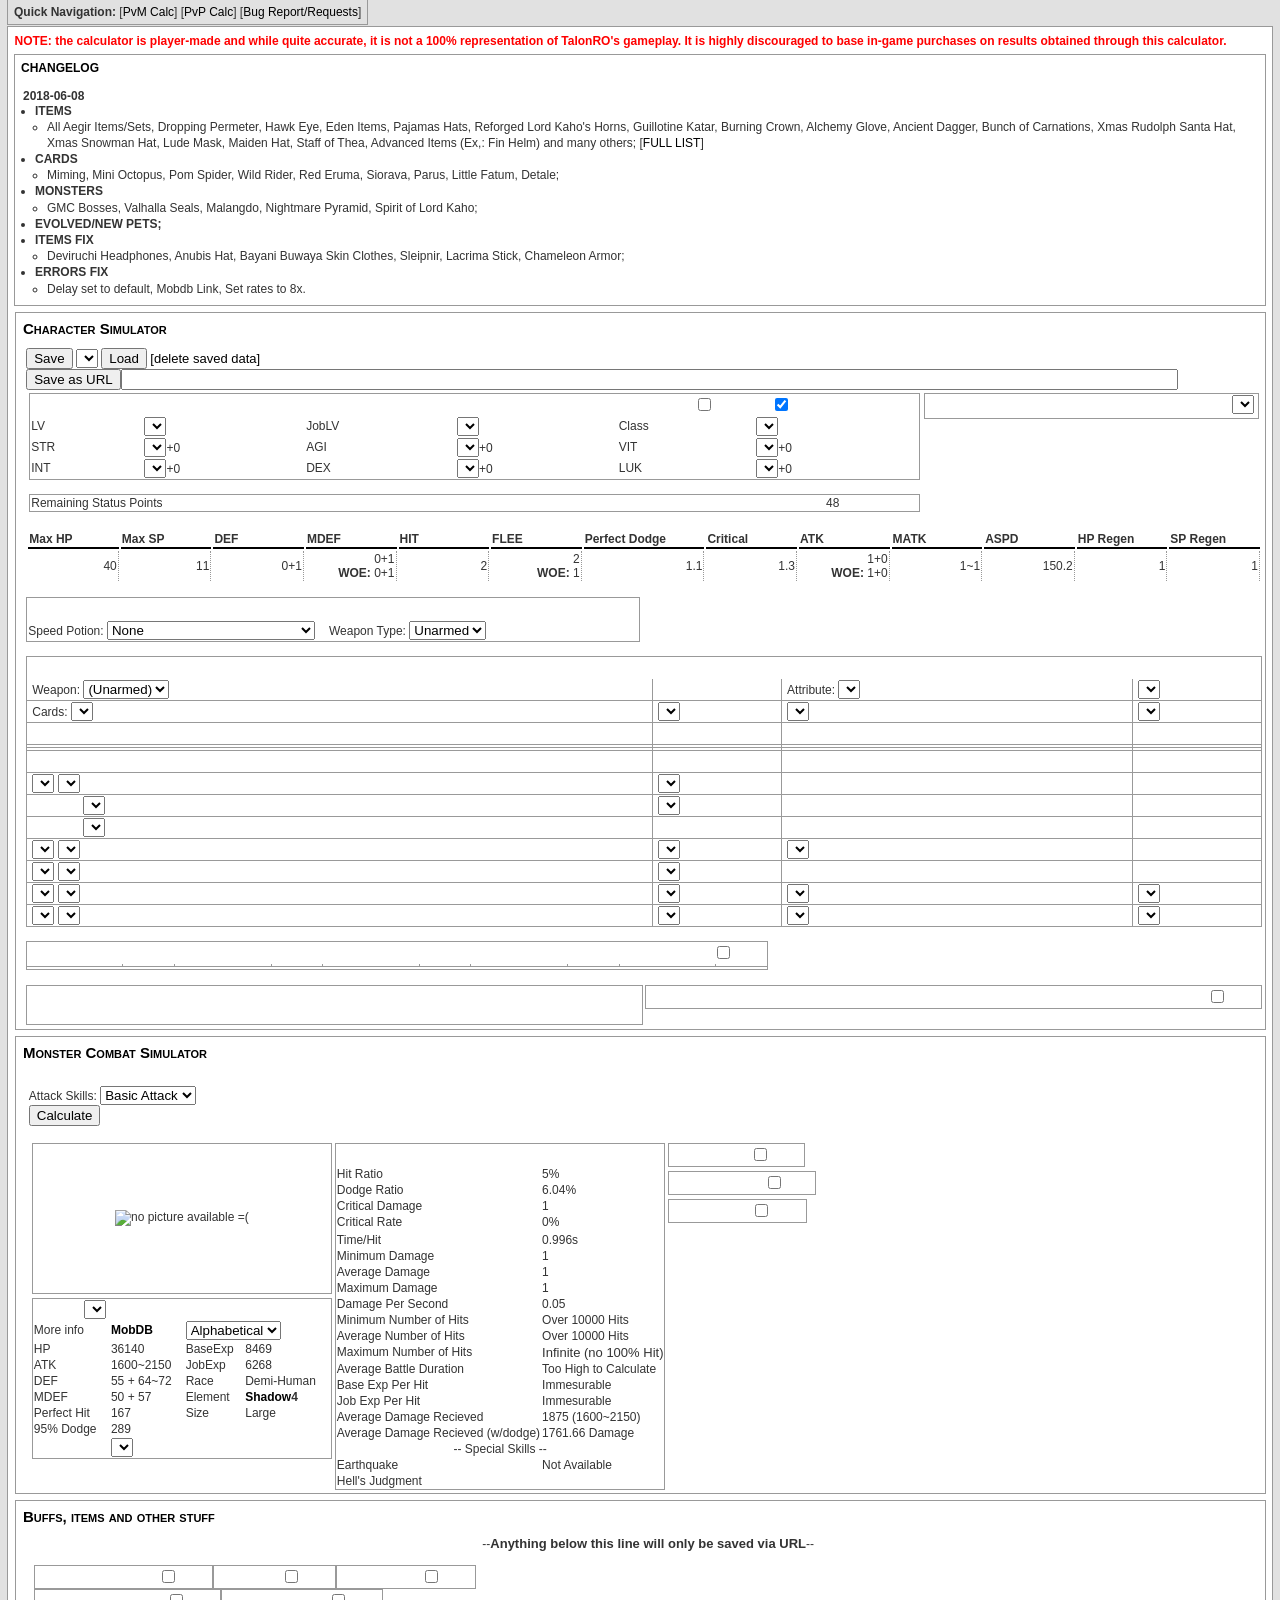
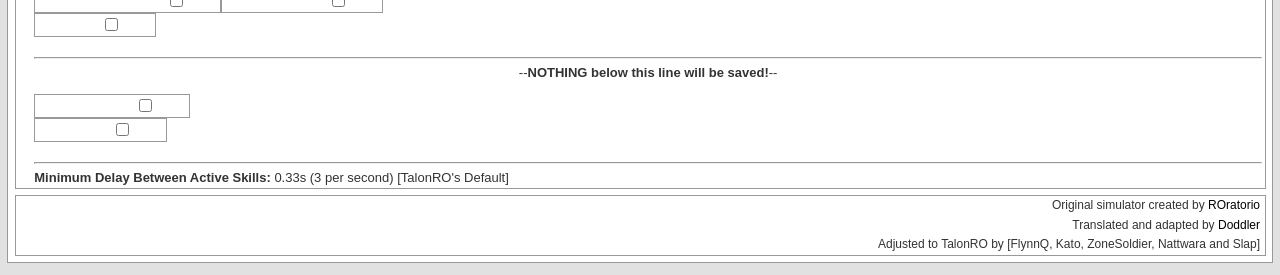
==== index.html @ 4738e530 "Merge branch 'Kato' of https://github.com/GMBoreas/trocalculator into Slap" ====
<!DOCTYPE HTML PUBLIC "-//W3C//DTD HTML 4.01 Transitional//EN">
<html lang="en">
<head>
	<meta http-equiv="content-type" content="text/html; charset=UTF-8">
	<meta http-equiv="Content-Script-Type" content="text/javascript">
	<title>TalonRO Calculator (PvM)</title>
	<link rel="shortcut icon" href="https://www.talonro.com/favicon.png">
	<script type="text/javascript"><!--
		Lang = 0;
		Taijin=0;
		// -->
	</script>
	<script type="text/javascript" src="js/head.js"></script>
	<script type="text/javascript" src="js/item.js"></script>
	<script type="text/javascript" src="js/etc.js"></script>
	<script type="text/javascript" src="js/skill.js"></script>

	<link rel="stylesheet" type="text/css" href="js/style.css">
</head>

<body>
<div id="ubernavi" align="left" style="margin-left: 7px;">
<span class="navititle">Quick Navigation:</span> [<a href="./">PvM Calc</a>] [<a href="pvp.html">PvP Calc</a>] [<a href="https://forum.talonro.com/topic/28330-talonros-calculator-project/" target="_blank">Bug Report/Requests</a>]
</div>
<form name="calcForm">

<div class="topic-main" align="left">
<div align="left" style="margin-left: 6.5px;margin-top: 6.5px;">
  <strong style="color:#F00">NOTE: the calculator is player-made and while quite accurate, it is not a 100% representation of TalonRO's gameplay. It is highly discouraged to base in-game purchases on results obtained through this calculator.</strong>
</div>
<div class="topic">
	<h3>CHANGELOG</h3>
	<div class="pad">
		<span><b>2018-06-08</b></span>
						<ul>
								<li><b>ITEMS</b>
									<ul>
										<li>All Aegir Items/Sets, Dropping Permeter, Hawk Eye, Eden Items, Pajamas Hats, Reforged Lord Kaho's Horns, Guillotine Katar, Burning Crown, Alchemy Glove, Ancient Dagger, Bunch of Carnations, Xmas Rudolph Santa Hat, Xmas Snowman Hat, Lude Mask, Maiden Hat, Staff of Thea, Advanced Items (Ex,: Fin Helm) and many others; [<a href="items-log.txt" target="_blank">FULL LIST</a>] </li>
									</ul>
							</li>
						</ul>
						<ul>
							<li><b>CARDS</b>
									<ul>
										<li>Miming, Mini Octopus, Pom Spider, Wild Rider, Red Eruma, Siorava, Parus, Little Fatum, Detale;</li>
									</ul>
							</li>
						</ul>
						<ul>
							<li><b>MONSTERS</b>
									<ul>
										<li>GMC Bosses, Valhalla Seals, Malangdo, Nightmare Pyramid, Spirit of Lord Kaho;</li>
									</ul>
							</li>
						</ul>
						<ul>
							<li><b>EVOLVED/NEW PETS;</b></li>
						</ul>
						<ul>
							<li><b>ITEMS FIX</b>
									<ul>
										<li>Deviruchi Headphones, Anubis Hat, Bayani Buwaya Skin Clothes, Sleipnir, Lacrima Stick, Chameleon Armor;</li>
									</ul>
							</li>
						</ul>
						<ul>
							<li><b>ERRORS FIX</b>
									<ul>
										<li>Delay set to default, Mobdb Link, Set rates to 8x.</li>
									</ul>
							</li>
						</ul>
	</div>
</div>
<div class="topic" style="margin-left: 6.5px;">
<h3 style="font-size:15px">Character Simulator</h3>
<table><tbody>
<tr><td>&nbsp;</td><td>

<input value="Save" onclick="SaveCookie()" type="button">
<select name="A_SaveSlot"></select>
<input value="Load" onclick="LoadCookie()" type="button">
<span id="DELHTML"><font size="2"><a href="del.html">[delete saved data]</a></font></span><br>
<input value="Save as URL" onclick="URLOUT()" type="button"><input name="URL_TEXT" size="130" type="text">
<table>
<tbody>
	<tr>
		<td valign="top">
			<table style="border: 1px solid rgb(153, 153, 153); border-collapse: collapse;">
				<tbody>
						<tr>
							<td colspan="6" class="subheader" bgcolor="#DDDDFF">
								<div style="float: left; padding: 3px;">
									<span id="nm01">Base Stats</span>
								</div>
								<div style="float: right; padding-right: 3px;">
									<input id="lab1" name="A_youshi" onclick="calc()" type="checkbox">
									<label for="lab1"><span id="nm078">Adopted</span></label> / <input id="lab2" name="BLVauto" checked="checked" type="checkbox"><label for="lab2"><span id="nm02">Auto Adjust Base Level</span></label>
								</div>
								<div style="clear: both;"></div>
							</td>
						</tr>
						<tr>
							<td id="nm03">LV</td><td><select name="A_BaseLV" onchange="StCalc(1)|StAllCalc()"></select></td>
							<td id="nm04">JobLV</td><td><select name="A_JobLV" onchange="StAllCalc()"></select></td>
							<td id="nm05">Class</td><td><select name="A_JOB" onchange="ClickJob(this[this.selectedIndex].value) | StAllCalc() | StCalc()"></select></td>
					</tr>
					<tr>
						<td id="nm06">STR</td><td><select name="A_STR" onchange="StCalc() | StAllCalc()"></select><span id="A_STRp">+0</span></td>
						<td id="nm07">AGI</td><td><select name="A_AGI" onchange="StCalc() | StAllCalc()"></select><span id="A_AGIp">+0</span></td>
						<td id="nm08">VIT</td><td><select name="A_VIT" onchange="StCalc() | StAllCalc()"></select><span id="A_VITp">+0</span></td>
					</tr>
					<tr>
						<td id="nm010">INT</td><td><select name="A_INT" onchange="StCalc() | StAllCalc()"></select><span id="A_INTp">+0</span></td>
						<td id="nm09">DEX</td><td><select name="A_DEX" onchange="StCalc() | StAllCalc()"><</select><span id="A_DEXp">+0</span></td>
						<td id="nm011">LUK</td><td><select name="A_LUK" onchange="StCalc() | StAllCalc()"></select><span id="A_LUKp">+0</span></td>
					</tr>
				</tbody>
			</table><br>
			<table style="border: 1px solid rgb(153, 153, 153); border-collapse: collapse;">
				<tbody>
					<tr>
						<td>
							<span id="nm012">Remaining Status Points</span></td><td><span id="A_STPOINT">48</span>
							</td>
					</tr>
				</tbody>
			</table>
		</td>
		<td valign="top">
			<table style="border: 1px solid rgb(153, 153, 153); border-collapse: collapse;">
				<tbody>
					<tr>
						<td class="subheader" bgcolor="#DDDDFF">
							<div style="float: left; padding: 3px;"><span id="nm013">Extended Info</span></div>
								<div style="float: right; padding-right: 3px;">
									<select name="A_Kakutyou" onchange="KakutyouKansuu2() | StAllCalc()"></select>
								</div>
								<div style="clear: both;"></div>
							</td>
				</tr>
				<tr>
					<td>
							<span id="A_KakutyouSel"></span>
							<span id="A_KakutyouData"></span>
					</td>
				</tr>
			</tbody>
		</table>
	</td>
</tr>
</tbody>
</table>
	<br>
		<table border="0">
			<tbody>
				<tr>
						<td id="nm014" class="title" style="width: 7.5%;">Max HP</td>
						<td id="nm015" class="title" style="width: 7.5%;">Max SP</td>
						<td id="nm016" class="title" style="width: 7.5%;">DEF</td>
						<td id="nm017" class="title" style="width: 7.5%;">MDEF</td>
						<td id="nm018" class="title" style="width: 7.5%;">HIT</td>
						<td id="nm019" class="title" style="width: 7.5%;">FLEE</td>
						<td id="nm020" class="title" style="width: 10%;">Perfect Dodge</td>
						<td id="nm021" class="title" style="width: 7.5%;">Critical</td>
						<td id="nm085" class="title" style="width: 7.5%;">ATK</td>
						<td id="nm022" class="title" style="width: 7.5%;">MATK</td>
						<td id="nm023" class="title" style="width: 7.5%;">ASPD</td>
						<td id="nm024" class="title" style="width: 7.5%;">HP Regen</td>
						<td id="nm025" class="title" style="width: 7.5%;">SP Regen</td>
			</tr>
			<tr>
					<td class="data" id="A_MaxHP" align="right"> 40</td>
					<td class="data" id="A_MaxSP" align="right"> 11</td>
					<td class="data" id="A_totalDEF" align="right">0+1</td>
					<td class="data" id="A_MDEF" align="right">0+1<br><b>WOE: </b>0+1</td>
					<td class="data" id="A_HIT" align="right">2</td>
					<td class="data" id="A_FLEE" align="right">2<br><b>WOE: </b>1</td>
					<td class="data" id="A_LUCKY" align="right">1.1</td>
					<td class="data" id="A_CRI" align="right">1.3</td>
					<td class="data" id="A_ATK2" align="right">1+0<br><b>WOE: </b>1+0</td>
					<td class="data" id="A_MATK" align="right">1~1</td>
					<td class="data" id="A_ASPD" align="right">150.2</td>
					<td class="data" id="A_HPR" align="right">1</td>
					<td class="data" id="A_SPR" align="right">1</td>
			</tr>
		</tbody>
	</table>
<br>

<table style="border: 1px solid rgb(153, 153, 153); border-collapse: collapse; width: auto;">
<tbody>
	<tr><td colspan="3" class="subheader">
		<div style="float: left; padding: 3px;">Weapon Settings</div><div style="clear: left;"></div>
	</td></tr>
<tr>
	<td>
		<span id="nm026">Speed Potion: </span>
			<select name="A_SpeedPOT" onchange="StAllCalc()">
				<option selected="selected" value="0">None</option>
				<option value="1">Concentration Potion</option>
				<option value="2">Awakening Potion(Lv40)</option>
				<option value="3">-Special(Berserk Pitcher)(Lv85)</option>
			</select>
	</td>
	<td>&nbsp;</td>
	<td>&nbsp;
		<span id="nm027">Weapon Type: </span>
		<select name="A_WeaponType" onchange="ClickWeaponType(this[this.selectedIndex].value) | StAllCalc()">
			<option selected="selected" value="0">Unarmed</option>
			<option value="1">Dagger</option>
			<option value="2">Sword</option>
			<option value="6">Axe</option>
			<option value="8">Mace</option>
			<option value="9">Rod</option>
		</select>
		<span id="A_SobWeaponName"></span>
		<select name="A_Arrow" onchange="StAllCalc()" style="visibility:hidden">
			<option selected="selected" value="0">Arrow</option>
			<option value="1">Silver Arrow</option>
			<option value="2">Fire Arrow</option>
			<option value="3">Iron Arrow</option>
			<option value="4">Stone Arrow</option>
			<option value="5">Crystal Arrow</option>
			<option value="6">Arrow of Wind</option>
			<option value="7">Arrow of Shadow</option>
			<option value="8">Immaterial Arrow</option>
			<option value="9">Rusty Arrow</option>
			<option value="10">Steel Arrow</option>
			<option value="11">Oridecon Arrow</option>
			<option value="12">Arrow of Counter Evil</option>
			<option value="13">Frozen Arrow</option>
			<option value="14">Poison Arrow</option>
			<option value="15">Sharp Arrow</option>
			<option value="16">Holy Arrow</option>
		</select>
	</td>
</tr>
</tbody>
</table>
<br>

<table style="border: 1px solid rgb(153, 153, 153); border-collapse: collapse;" onmouseover="FirstNovis()">
	<tbody>
		<tr>
			<td colspan="4" class="subheader">
				<div style="float: left; padding: 3px;">
					<span id="nm028">Weapon &amp; Armor / Cards</span>
				</div>
				<div style="clear: left;"></div>
			</td>
		</tr>
		<tr>
			<td class="calc">
				<span id="nm029">Weapon: </span>
				<select name="A_weapon1" onchange="StAllCalc()|ClickB_Item(this[this.selectedIndex].value)">
					<option selected="selected" value="0">(Unarmed)</option>
				</select>
			</td>
			<td class="calc">
					<span id="A_seirenchi_name"></span>
					<select name="A_Weapon_ATKplus" style="visibility:hidden" onchange="StAllCalc()"></select>
			</td>
			<td class="calc">
				<span id="nm030">Attribute: </span>
					<select name="A_Weapon_zokusei"></select>
			</td>
			<td class="calc">
				<select name="A_cardshort" onchange="SetCardShort()|StAllCalc()|ActiveSkillSetPlus()"></select>
			</td>
		</tr>
		<tr>
			<td class="calc">
				<span id="nm031">Cards: </span>
				<select name="A_weapon1_card1" onchange="StAllCalc()|Click_Card(this[this.selectedIndex].value)"></select>
			</td>
			<td class="calc">
				<select name="A_weapon1_card2" onchange="StAllCalc()|Click_Card(this[this.selectedIndex].value)"></select>
			</td>
			<td class="calc">
				<select name="A_weapon1_card3" onchange="StAllCalc()|Click_Card(this[this.selectedIndex].value)"></select>
			</td>
			<td class="calc">
				<select name="A_weapon1_card4" onchange="StAllCalc()|Click_Card(this[this.selectedIndex].value)"></select>
			</td>
		</tr>
		<tr>
			<td class="calc">
				<span id="A_KEText11"></span>
				<select name="A_KE11" style="visibility:hidden" onchange="StAllCalc()"></select>
			</td>
			<td class="calc">
				<span id="A_KEText12"></span>
				<select name="A_KE12" style="visibility:hidden" onchange="StAllCalc()"></select>
			</td>
			<td class="calc"></td>
			<td class="calc"></td>
		</tr>
		<tr>
			<td class="calc"><span id="spanA_weapon2"></span></td>
			<td class="calc"><span id="spanA_weapon2seiren"></span></td>
			<td class="calc"></td>
			<td class="calc"><span id="spanA_weapon2_CardShort"></span></td>
		</tr>
		<tr>
			<td class="calc"><span id="nA_weapon2_c1"></span></td>
			<td class="calc"><span id="nA_weapon2_c2"></span></td>
			<td class="calc"><span id="nA_weapon2_c3"></span></td>
			<td class="calc"><span id="nA_weapon2_c4"></span></td>
		</tr>
		<tr>
			<td class="calc">
				<span id="A_KEText21"></span>
					<select name="A_KE21" style="visibility:hidden" onchange="StAllCalc()"></select>
			</td>
			<td class="calc">
				<span id="A_KEText22"></span>
				<select name="A_KE22" style="visibility:hidden" onchange="StAllCalc()"></select>
			</td>
			<td class="calc"></td>
			<td class="calc"></td>
	</tr>
	<tr>
		<td class="calc">
		<select name="A_HEAD_DEF_PLUS" onchange="StAllCalc()"></select>
			<select name="A_head1" onchange="StAllCalc()|ClickB_Item(this[this.selectedIndex].value)"></select>
		</td>
		<td class="calc">
			<select name="A_head1_card" onchange="StAllCalc()|Click_Card(this[this.selectedIndex].value)"></select>
		</td>
		<td class="calc"></td>
		<td class="calc"></td>
	</tr>
	<tr>
		<td class="calc">
			<select style="margin-left: 51px" name="A_head2" onchange="StAllCalc()|ClickB_Item(this[this.selectedIndex].value)"></select>
		</td>
		<td class="calc">
			<select name="A_head2_card" onchange="StAllCalc()|Click_Card(this[this.selectedIndex].value)"></select>
		</td>
		<td class="calc"></td>
		<td class="calc"></td>
	</tr>
	<tr>
		<td class="calc">
			<select style="margin-left: 51px" name="A_head3" onchange="StAllCalc()|ClickB_Item(this[this.selectedIndex].value)"></select>
		</td>
		<td class="calc"></td>
		<td class="calc"></td>
		<td class="calc"></td>
	</tr>
	<tr>
		<td class="calc">
			<select name="A_BODY_DEF_PLUS" onchange="StAllCalc()"></select>
			<select name="A_body" onchange="StAllCalc()|ClickB_Item(this[this.selectedIndex].value)"></select>
		</td>
		<td class="calc">
			<select name="A_body_card" onchange="StAllCalc()|Click_Card(this[this.selectedIndex].value)"></select>
		</td>
		<td class="calc">
			<select name="A_HSE" onchange="StAllCalc()">
			</select>
		</td>
		<td style="visibility: hidden;" class="calc">
			<select name="A_HSE_HEAD1" onchange="StAllCalc()"></select>
		</td>
	</tr>
	<tr>
		<td class="calc">
			<select style="visibility: visible;" name="A_LEFT_DEF_PLUS" onchange="StAllCalc()"></select>
			<select style="visibility: visible;" name="A_left" onchange="StAllCalc()|ClickB_Item(this[this.selectedIndex].value)"></select>
		</td>
		<td class="calc" id="ID_C4">
			<select style="visibility: visible;" name="A_left_card" onchange="StAllCalc()|Click_Card(this[this.selectedIndex].value)"></select>
		</td>
		<td class="calc"></td>
		<td class="calc"></td>
	</tr>
	<tr>
		<td class="calc">
			<select name="A_SHOULDER_DEF_PLUS" onchange="StAllCalc()"></select>
			<select name="A_shoulder" onchange="StAllCalc()|ClickB_Item(this[this.selectedIndex].value)"></select>
		</td>
		<td class="calc">
			<select name="A_shoulder_card" onchange="StAllCalc()|Click_Card(this[this.selectedIndex].value)"></select>
		</td>
		<td class="calc">
			<select name="A_acces1" onchange="StAllCalc()|ClickB_Item(this[this.selectedIndex].value)"></select>
		</td>
		<td class="calc">
			<select name="A_acces1_card" onchange="StAllCalc()|Click_Card(this[this.selectedIndex].value)"></select>
		</td>
	</tr>
	<tr>
		<td class="calc">
			<select name="A_SHOES_DEF_PLUS" onchange="StAllCalc()"></select>
			<select name="A_shoes" onchange="StAllCalc()|ClickB_Item(this[this.selectedIndex].value)"></select>
		</td>
		<td class="calc">
			<select name="A_shoes_card" onchange="StAllCalc()|Click_Card(this[this.selectedIndex].value)"></select>
		</td>
		<td class="calc">
			<select name="A_acces2" onchange="StAllCalc()|ClickB_Item(this[this.selectedIndex].value)"></select>
		</td>
		<td class="calc">
			<select name="A_acces2_card" onchange="StAllCalc()|Click_Card(this[this.selectedIndex].value)"></select>
		</td>
	</tr>
</tbody>
</table>
<br />

<table style="border: 1px solid rgb(153, 153, 153); border-collapse: collapse; width: 60%;">
	<tbody>
		<tr>
			<td colspan="10" class="subheader">
					<div style="float: left; padding: 3px;"><span id="nm080">Item Data</span></div>
					<div style="float: right; padding-right: 3px;"><input id="lab3" name="ITEM_SW" onclick="ClickB_Item('SW')" type="checkbox"><label for="lab3"><span id="nm081">Show</span></label></div>
			</td>
		</tr>
		<tr>
			<td id="ITEM0" class="calc" bgcolor="#DDDDFF" width="13%"></td>
			<td id="ITEM_DATA" class="calc" width="7%"></td>
			<td id="ITEM1" class="calc" bgcolor="#DDDDFF" width="13%"></td>
			<td id="ITEM_SLOT" class="calc" width="7%"></td>
			<td id="ITEM2" class="calc" bgcolor="#DDDDFF" width="13%"></td>
			<td id="ITEM_W_LV" class="calc" width="7%"></td>
			<td id="ITEM3" class="calc" bgcolor="#DDDDFF" width="13%"></td>
			<td id="ITEM_LV" class="calc" width="7%"></td>
			<td id="ITEM4" class="calc" bgcolor="#DDDDFF" width="13%"></td>
			<td id="ITEM_WAIT" class="calc" width="7%"></td>
		</tr>
		<tr>
			<td colspan="10" id="B_SETUMEI" class="calc"></td>
		</tr>
	</tbody>
</table>
<br />

<table style="border-collapse: collapse;">
	<tbody>
		<tr>
			<td style="width: 50%;padding-left:0px;" valign="top">
				<table style="border: 1px solid rgb(153, 153, 153); border-collapse: collapse;">
					<tbody>
						<tr>
							<td colspan="4" class="subheader">
								<div style="float: left; padding: 3px;">
									<span id="nm033">Passive / Duration Skills</span>
								</div>
								<div style="clear: left;"></div>
							</td>
						</tr>
						<tr>
							<td id="P_Skill0"></td><td id="P_Skill0s"></td>
							<td id="P_Skill1"></td><td id="P_Skill1s"></td>
						</tr><tr>
							<td id="P_Skill2"></td><td id="P_Skill2s"></td>
							<td id="P_Skill3"></td><td id="P_Skill3s"></td>
						</tr><tr>
							<td id="P_Skill4"></td><td id="P_Skill4s"></td>
							<td id="P_Skill5"></td><td id="P_Skill5s"></td>
						</tr><tr>
							<td id="P_Skill6"></td><td id="P_Skill6s"></td>
							<td id="P_Skill7"></td><td id="P_Skill7s"></td>
						</tr><tr>
							<td id="P_Skill8"></td><td id="P_Skill8s"></td>
							<td id="P_Skill9"></td><td id="P_Skill9s"></td>
						</tr><tr>
							<td id="P_Skill10"></td><td id="P_Skill10s"></td>
							<td id="P_Skill11"></td><td id="P_Skill11s"></td>
					</tr><tr>
							<td id="P_Skill12"></td><td id="P_Skill12s"></td>
							<td id="P_Skill13"></td><td id="P_Skill13s"></td>
						</tr><tr>
							<td id="P_Skill14"></td><td id="P_Skill14s"></td>
							<td id="P_Skill15"></td><td id="P_Skill15s"></td>
						</tr>
					</tbody>
				</table>
			</td>
			<td style="width: 50%;padding-right:0px;" valign="top">
				<div id="SIENSKILL">
					<table style="border: 1px solid rgb(153, 153, 153); border-collapse: collapse;">
						<tbody>
							<tr>
								<td id="A2TD" colspan="4" class="subheader">
									<div style="float: left; padding: 3px;">Supportive / Party Skills <span id="A2used"></span></div>
									<div style="float: right; padding-right: 3px;">
										<input id="lab4" name="A2_SKILLSW" onclick="Click_SkillSW()" type="checkbox"><label for="lab4"><span id="nm035">Show </span></label>
									</div>
									<div style="clear: both;"></div>
								</td>
							</tr>
						</tbody>
					</table>
				</div>
			</td>
		</tr>
	</tbody>
</table>
</td>
</tr>
</tbody></table>
</div>

<div class="topic" style="margin-left: 6.5px;">
	<h3 style="font-size:15px">Monster Combat Simulator</h3>
	<table>
		<tbody>
			<tr>
				<td>&nbsp;</td>
				<td>
					<br />
					<span id="nm036">Attack Skills: </span>
					<select name="A_ActiveSkill" onchange="ClickActiveSkill()"><option selected="selected" value="0">Basic Attack</option></select>
					<select name="A_ActiveSkillLV" style="visibility:hidden">
						<option selected="selected" value="1">1</option></select>&nbsp;&nbsp;
						<span id="AASkillName"></span><span id="AASkill"></span><br />
						<input value="Calculate" onclick="calc()" type="button"><br /><br />
						<table style="width: auto;" align="left">
							<tbody>
								<tr>
									<td>
										<!-- Monster picture -->
										<table style="border: 1px solid rgb(153, 153, 153); border-collapse: collapse; width: 300px;">
											<tbody>
												<tr>
													<td align="center" valign="middle" height="150" id="B_Enemy_picture" >
															<img src="https://panel.talonro.com/images/monster/1219.gif" alt="no picture available =(">
													</td>
												</tr>
											</tbody>
										</table>
									</td>
								</tr>
								<tr>
									<td>
										<table style="border: 1px solid rgb(153, 153, 153); border-collapse: collapse; width: 300px;">
											<tbody>
												<tr>
													<td colspan="4" class="subheader" bgcolor="#DDDDFF">
														<span id="nm037">Monster: </span>
														<select name="B_Enemy" onchange="calc()"></select>
													</td>
												</tr>
												<tr>
													<td>More info</td>
													<td id="B_Enemy_mobdb">
														<a href="https://panel.talonro.com/mobdb/1219/" target="_blank"><b>MobDB</b></a>
													</td>
													<td colspan="2">
														<select name="ENEMY_SORT" onchange="EnemySort()|calc()">
															<option selected="selected" value="0">Alphabetical</option>
															<option value="1">By attribute</option>
															<option value="2">By race</option>
															<option value="3">By 100%Hit</option>
															<option value="4">By 95%Flee</option>
															<option value="5">By BaseExp</option>
															<option value="6">By JobExp</option>
															<option value="7">By MaxATK</option>
														</select>
													</td>
												</tr>
												<tr>
													<td id="nm038">HP</td>
													<td id="B_6">36140</td>
													<td id="nm039">BaseExp</td>
													<td id="B_16">8469</td>
												</tr>
												<tr>
													<td id="nm040">ATK</td>
													<td><span id="B_12">1600</span><span id="nm041">~</span><span id="B_13">2150</span></td>
													<td id="nm042">JobExp</td><td id="B_17">6268</td>
												</tr>
												<tr>
													<td id="nm043">DEF</td>
													<td><span id="B_14">55</span><span id="B_AA"> + </span><span id="B_23">64</span><span id="B_AC">~</span><span id="B_24">72</span></td>
													<td id="nm044">Race</td>
													<td id="B_2">Demi-Human</td>
												</tr>
												<tr>
													<td id="nm045">MDEF</td>
													<td><span id="B_15">50</span><span id="B_AB"> + </span><span id="B_25">57</span></td>
													<td id="nm046">Element</td>
													<td id="B_3"><b><font color="black">Shadow</font>4</b></td>
												</tr>
												<tr>
													<td id="nm047">Perfect Hit</td>
													<td id="B_21">167</td>
													<td id="nm048">Size</td>
													<td id="B_4">Large</td>
												</tr>
												<tr>
													<td id="nm049">95% Dodge</td>
													<td id="B_22">289</td>
													<td id="B_26" colspan="2"></td>
												</tr>
												<tr>
													<td class="subheader" bgcolor="#DDDDFF">By Place</td>
													<td colspan="3" class="subheader" bgcolor="#DDDDFF">
														<select name="ENEMY_SORT2" onchange="EnemySort()|calc()"></select>
													</td>
												</tr>
											</tbody>
										</table>
									</td>
								</tr>
							</tbody>
						</table>
						<table style="margin-top: 3px;border: 1px solid rgb(153, 153, 153); border-collapse: collapse; width: auto;" align="left">
							<tbody>
								<tr>
									<td colspan="2" class="subheader" bgcolor="#DDDDFF">
										<div style="float: left; padding: 3px;"><span id="nm052">Combat Results</span></div>
									</td>
								</tr>
								<tr><td id="nm053">Hit Ratio</td><td><span id="BattleHIT">5</span><span id="nm067">%</span></td></tr>
								<tr><td id="nm054">Dodge Ratio</td><td><span id="BattleFLEE">6.04</span><span id="nm068">%</span></td></tr>
								<tr><td id="CRIATKname">Critical Damage</td><td id="CRIATK">1</td></tr>
								<tr><td id="CRInumname">Critical Rate</td><td id="CRInum">0%</td></tr>
								<tr><td id="bSUBname"></td><td id="bSUB"></td></tr>
								<tr><td id="bSUB2name">Time/Hit<br></td><td id="bSUB2">0.996s<br></td></tr>
								<tr><td id="nm055">Minimum Damage</td><td id="strID_0">1</td></tr>
								<tr><td id="nm056">Average Damage</td><td id="strID_1">1</td></tr>
								<tr><td id="nm057">Maximum Damage</td><td id="strID_2">1</td></tr>
								<tr><td id="nm058">Damage Per Second</td><td id="AveSecondATK">0.05</td></tr>
								<tr><td id="nm059">Minimum Number of Hits</td><td id="MinATKnum">Over 10000 Hits</td></tr>
								<tr><td id="nm060">Average Number of Hits</td><td id="AveATKnum">Over 10000 Hits</td></tr>
								<tr><td id="nm061">Maximum Number of Hits</td><td id="MaxATKnum"><font size="2">Infinite (no 100% Hit)</font></td></tr>
								<tr><td id="nm062">Average Battle Duration</td><td id="BattleTime">Too High to Calculate</td></tr>
								<tr><td id="nm063">Base Exp Per Hit</td><td id="AtkBaseExp">Immesurable</td></tr>
								<tr><td id="nm064">Job Exp Per Hit</td><td id="AtkJobExp">Immesurable</td></tr>
								<tr><td id="nm065">Average Damage Recieved</td><td id="B_AveAtk">1875 (1600~2150)</td></tr>
								<tr><td id="nm066">Average Damage Recieved (w/dodge)</td><td id="B_Ave2Atk">1761.66 Damage</td></tr>
								<tr><td id="nm086" colspan="2"><center>-- Special Skills --</center></td></tr>
								<tr><td id="nm087">Earthquake</td><td id="B_EQ">Not Available</td></tr>
								<tr><td id="nm088">Hell's Judgment</td><td id="B_HJ"></td></tr>
							</tbody>
						</table>
						<table style="width: auto;" align="left">
							<tbody>
								<tr><td id="MONSTER_KYOUKA"><!--Monster Buffs-->
									<table style="border: 1px solid rgb(153, 153, 153); border-collapse: collapse; width: auto;" align="left">
										<tbody>
											<tr>
												<td id="AKTD" colspan="2" class="subheader" bgcolor="#DDDDFF">
													<div style="float: left; padding: 3px;">Monster Buffs <span id="AKused"></span></div>
													<div style="float: right; padding-right: 3px;"><input id="lab5" name="B_KYOUKASW" onclick="Click_EnemyKyoukaSW()" type="checkbox"><label for="lab5"><span id="nm084">Show</span></label></div>
													<div style="clear: both;"></div>
												</td>
											</tr>
										</tbody>
									</table>
								</td>
							</tr>
							<tr>
								<td id="MONSTER_IJYOU"><!--Monster Stats-->
									<table style="border: 1px solid rgb(153, 153, 153); border-collapse: collapse; width: auto;" align="left">
										<tbody>
											<tr>
												<td id="AITD" colspan="6" class="subheader" bgcolor="#DDDDFF">
													<div style="float: left; padding: 3px;">Monster Debuffs <span id="AIused"></span></div><input id="lab6" name="B_IJYOUSW" onclick="Click_IjyouSW()" type="checkbox"><label for="lab6"><span id="nm051">Show</span></label>
												</td>
											</tr>
										</tbody>
									</table>
								</td>
							</tr>
							<tr>
								<td id="MONSTER_SKILLS"><!--Monster Skills-->
									<table style="border: 1px solid rgb(153, 153, 153); border-collapse: collapse; width: auto;" align="left">
										<tbody>
											<tr>
												<td colspan="6" class="subheader" bgcolor="#DDDDFF">
													<div style="float: left; padding: 3px;">Monster Skills</div><input id="lab7" name="B_ENSKSW" onclick="Click_EnemySkillsSW()" type="checkbox">	<label for="lab7"><span id="nm090">Show</span></label>
												</td>
											</tr>
										</tbody>
									</table>
								</td>
							</tr>
						</tbody>
					</table>
				</td>
			</tr>
		</tbody>
	</table>
</div>

<!--Buffs, Items-->
<div class="topic" style="margin-left: 6.5px;">
	<h3 style="font-size:15px">Buffs, items and other stuff</h3>
	<table>
		<tbody>
			<tr>
				<td>&nbsp;</td>
				<td>
					<div style="clear: both;"></div>
					<center>--<span id="nm082"><font size="2"><b>Anything below this line will only be saved via URL</b></font></span>--</center><br />
					<div id="SP_SIEN04" style="float: left;">
						<table style="border: 1px solid rgb(153, 153, 153); border-collapse: collapse; width: auto;">
							<tbody>
								<tr>
									<td style="background-image: url(&quot;images/th.png&quot;);" id="A6TD" colspan="6" class="subheader" bgcolor="#DDDDFF">
										<div style="float: left; padding: 3px;">Miscellaneous Effects <span id="A6used"></span></div>
										<div style="float: right; padding-right: 3px;"><input lab="13" name="A6_SKILLSW" onclick="Click_Skill6SW()" type="checkbox"><label for="lab13">Show</label></div>
									</td>
								</tr>
							</tbody>
						</table>
					</div>
					<div id="SP_SIEN02" style="float: left;">
						<table style="border: 1px solid rgb(153, 153, 153); border-collapse: collapse; width: auto;">
							<tbody>
								<tr>
									<td style="background-image: url(&quot;images/th.png&quot;);" id="A4TD" colspan="4" class="subheader" bgcolor="#DDDDFF">
										<div style="float: left; padding: 3px;">Guild Skills <span id="A4used"></span></div>
										<div style="float: right; padding-right: 3px;">
											<input id="lab8" name="A4_SKILLSW" onclick="Click_Skill4SW()" type="checkbox"><label for="lab8">Show</label>
										</div>
										<div style="clear: both;"></div>
									</td>
								</tr>
							</tbody>
						</table>
					</div>
					<div id="SP_SIEN03" style="float: left;">
						<table style="border: 1px solid rgb(153, 153, 153); border-collapse: collapse; width: auto;">
							<tbody>
									<tr>
										<td style="background-image: url(&quot;images/th.png&quot;);" id="A5TD" colspan="4" class="subheader" bgcolor="#DDDDFF">
											<div style="float: left; padding: 3px;">Gospel Effects <span id="A5used"></span></div>
											<div style="float: right; padding-right: 3px;">
												<input id="lab9" name="A5_SKILLSW" onclick="Click_Skill5SW()" type="checkbox"><label for="lab9">Show</label>
											</div>
											<div style="clear: both;"></div>
										</td>
									</tr>
								</tbody>
							</table>
						</div>
						<div style="clear: both;">
							<div id="SP_SIEN01" style="float: left;">
								<table style="border: 1px solid rgb(153, 153, 153); border-collapse: collapse; width: auto;">
									<tbody>
										<tr>
											<td style="background-image: url(&quot;images/th.png&quot;);" id="A3TD" colspan="6" class="subheader" bgcolor="#DDDDFF">
												<div style="float: left; padding: 3px;">Music and Dance Skills <span id="A3used"></span></div>
												<div style="float: right; padding-right: 3px;">
													<input id="lab10" name="A3_SKILLSW" onclick="Click_Skill3SW()" type="checkbox"><label for="lab10">Show</label>
												</div>
												<div style="clear: both;"></div>
											</td>
										</tr>
									</tbody>
								</table>
							</div>
							<div id="SP_SIEN05" style="float: left;">
								<table style="border: 1px solid rgb(153, 153, 153); border-collapse: collapse; width: auto;">
									<tbody>
											<tr>
												<td style="background-image: url(&quot;images/th.png&quot;);" id="A7TD" colspan="6" class="subheader" bgcolor="#DDDDFF">
													<div style="float: left; padding: 3px;">Items (Food / Etc.) <span id="A7used"></span></div>
													<div style="float: right; padding-right: 3px;">
														<input id="lab11" name="A7_SKILLSW" onclick="Click_Skill7SW()" type="checkbox"><label for="lab11">Show</label>
													</div>
													<div style="clear: both;"></div>
												</td>
											</tr>
										</tbody>
									</table>
								</div>
								<div style="clear: both;">
									<div id="ID_SQI_Bonus">
										<table style="border: 1px solid rgb(153, 153, 153); border-collapse: collapse; width: auto;">
											<tbody>
												<tr>
													<td style="background-image: url(&quot;images/th.png&quot;);" id="SQI_Bonus_TD" colspan="1" class="subheader" bgcolor="#DDDDFF"><div style="float: left; padding: 3px;">SQI-Bonus<span id="SQI_Bonus_used"></span></div><div style="float: right; padding-right: 3px;"><input id="lab15" name="SQI_Bonus_SW" onclick="Click_SQI_Bonus_SW()" type="checkbox"><label for="lab15">Show</label></div><div style="clear: both;"></div>
													</td>
												</tr>
											</tbody>
										</table>
									</div><br /> <hr />
									<center><font size="2">--<span id="nm100"><b>NOTHING below this line will be saved!</b></span>--</font></center><br />
									<div id="ID_ETC">
										<table style="border: 1px solid rgb(153, 153, 153); border-collapse: collapse; width: auto;">
											<tbody>
												<tr>
													<td style="background-image: url(&quot;images/th.png&quot;);" id="A8TD" colspan="2" class="subheader" bgcolor="#DDDDFF">
														<div style="float: left; padding: 3px;">Additional Effects <span id="A8used"></span></div>
														<div style="float: right; padding-right: 3px;">
															<input id="lab14" name="A8_SKILLSW" onclick="Click_Skill8SW()" type="checkbox"><label for="lab14">Show</label>
														</div>
														<div style="clear: both;"></div>
													</td>
												</tr>
											</tbody>
										</table>
									</div>
									<div id="ID_ARG">
										<table style="border: 1px solid rgb(153, 153, 153); border-collapse: collapse; width: auto;">
											<tbody>
												<tr>
													<td style="background-image: url(&quot;images/th.png&quot;);" id="A9_TD" colspan="1" class="subheader" bgcolor="#DDDDFF">
														<div style="float: left; padding: 3px;">Manual Edits<span id="A9_used"></span></div>
														<div style="float: right; padding-right: 3px;">
															<input id="lab12" name="A9_SKILLSW" onclick="Click_Skill9SW()" type="checkbox"><label for="lab12">Show</label>
														</div>
														<div style="clear: both;"></div>
													</td>
												</tr>
											</tbody>
										</table>
									</div><br /><hr />
									<font size="2"><span id="nm077"><b>Minimum Delay Between Active Skills:</b> 0.33s (3 per second) [TalonRO's Default]</span></font>
									<span id="PR1"></span>
								</div>
							</div>
						</td>
					</tr>
				</tbody>
			</table>
		</div>
		<div class="topic" align="right" style="margin-left: 6.5px"><div style="margin-right: 5px;line-height: 165%;">
			Original simulator created by <a href="http://roratorio.2-d.jp/ro/">ROratorio</a><br />
			Translated and adapted by <a href="http://rode.doddlercon.com/">Doddler</a><br />
			Adjusted to TalonRO by [FlynnQ, Kato, ZoneSoldier, Nattwara and Slap]
		</div>
	</div>
</div>
<script type="text/javascript" src="js/monster.js"></script>
<script type="text/javascript" src="js/card.js"></script>
<script type="text/javascript" src="js/foot.js"></script>
</form>
		<!-- Piwik -->
		<script type="text/javascript">
		  var _paq = _paq || [];
		  _paq.push(['trackPageView']);
		  _paq.push(['enableLinkTracking']);
		  (function() {
			var u="//analytics.talonro.com/";
			_paq.push(['setTrackerUrl', u+'piwik.php']);
			_paq.push(['setSiteId', 5]);
			var d=document, g=d.createElement('script'), s=d.getElementsByTagName('script')[0];
			g.type='text/javascript'; g.async=true; g.defer=true; g.src=u+'piwik.js'; s.parentNode.insertBefore(g,s);
		  })();
		</script>
		<!-- End Piwik Code -->
</body></html>
---- js/style.css ----
body {
  font-family: Tahoma, Verdana, Arial, "sans-serif";
  font-size: 12px;
  margin:0;
  padding: 0;

  background-color:#e1e1e1;
  color: #333;
}

table {
  font-family: Tahoma, Verdana, Arial, "sans-serif";
  font-size: 12px;
  color: #333;
  width: 100%;
}

h1, h2, h3, h4, h5, h6 {
  font-size: 12px;
  text-decoration: none;
  padding: 0px;
  margin: 0px;
}
h3 {
  margin-top: 0em;
  padding-left: 15px;
  font-size: 12px;
  background: url(../images/th.png);
  background-repeat: repeat-x;
  color: #000;
  padding: 0.5em;
  font-variant: small-caps;
}
ol {
  list-style-type: decimal;
}
td.top {
  vertical-align: top;
}
.topic {
  border: 1px solid #999;
  background-color: #fff;
  margin: 6px;
}
.topic-main {
  border: 1px solid #999;
  background-color: #fff;
  margin: 1px 7px 7px 7px;
}
.topic a {
  color: #000;
  text-decoration: none;
}

.topic a:hover {
  border-bottom: 1px solid #555;
}

.topic td.data {
  border-right: 1px dotted #999;
}

.topic td.data1 {
  border: 1px solid rgb(230,230,230);
  background: rgb(250,250,250);
}

.topic td.data2 {
  border: 1px solid rgb(210,210,210);
  background: rgb(230,230,230);
}

.topic td.data3 {
  border: 1px solid rgb(190,190,190);
  background: rgb(210,210,210);
}

.topic td.data4 {
  border: 1px solid rgb(170,170,170);
  background: rgb(190,190,190);
}

.topic td.before {
  background: rgb(255,220,220);
}

.topic td.aftern {
}

.topic td.beforen {
}

.topic td.after {
  background: rgb(220,255,220);
}
.topic td.calc {
  border-right: 1px solid #999;
  border-bottom: 1px solid #999;
  background-color: #fff;
  padding-right: 2px;
  padding-left: 5px;
}
.topic td.calcnb {
  border-bottom: 1px solid #999;
  background-color: #fff;
  padding-right: 2px;
  padding-left: 5px;
}
.topic td.subheader {
  margin-top: 0em;
  font-size: 12px;
  background: url(../images/th.png);
  background-repeat: repeat-x;
  color: #fff;
}

.topic ul {
  margin: 0em 0em 0em 1em;
  padding: 0px;
  margin-left: 1em;
}

.topic li {
  line-height: 135%;
}

.topic li.sidebar {
  list-style: none;
  line-height: 135%;
}

.topic p:first-letter { font-size: 120% }

#container {
  width: 100%;
}
.topic td.title {
  font-weight: bold;
  border-bottom: 2px solid rgb(0,0,0)
}

.topic td.subtitle {
  font-weight: bold;
  border-bottom: 1px solid #666;
  background: rgb(192,192,192);
}

.topic td data {
  border: 1px dotted #999;
  border-right: 1px dotted #999;
}

div#ubernavi {
	background: url(../images/th.png) repeat-x;
	border-bottom: 1px solid #999;
	border-right: 1px solid #999;
	border-left: 1px solid #999;
	display:inline-block;
	top:0;
	padding: 0.5em;
	margin-left: 3px;
	line-height: 100%;

}
div#ubernavi a {
	text-decoration: none;
	color:#000;
}
div#ubernavi a:hover {
	text-decoration: underline;
}
span.navititle {
	font-weight:bold;
}
.pad {padding: 8px;}
ul li+b {font-size: 14px;}
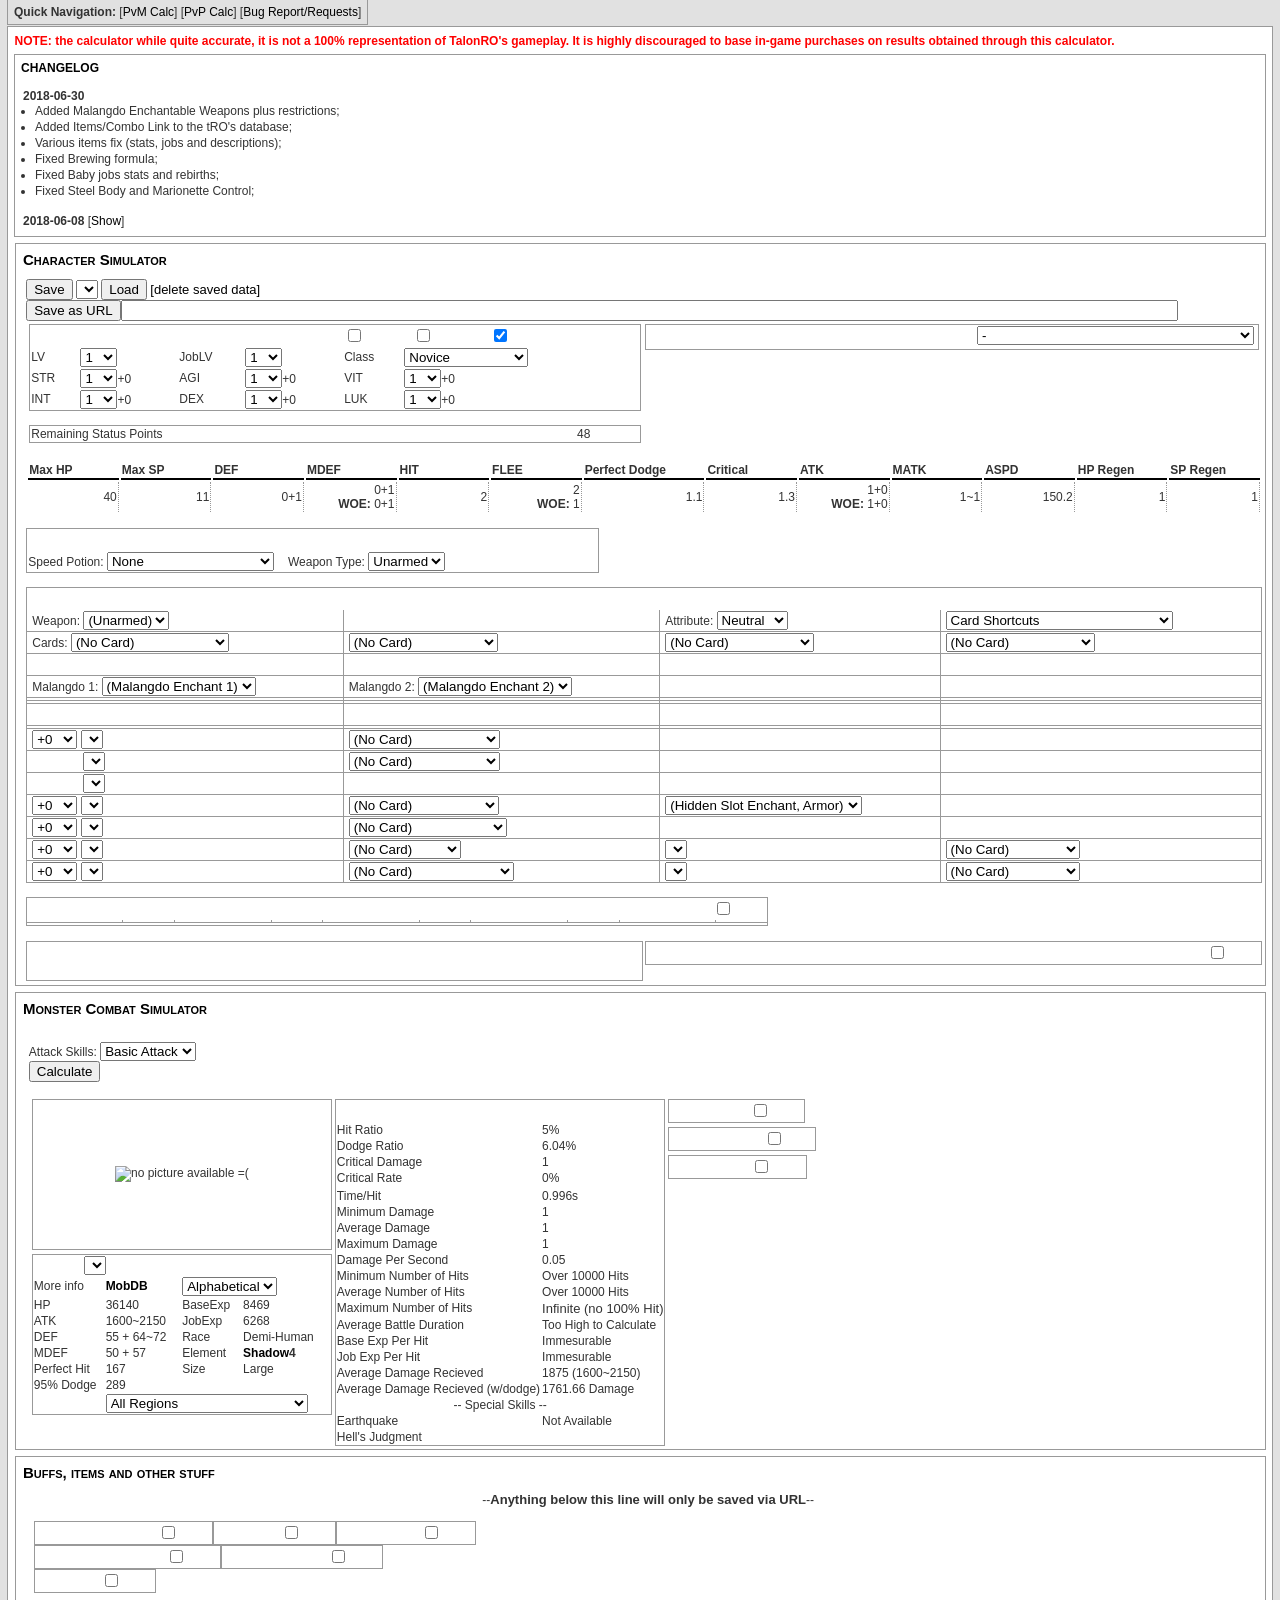
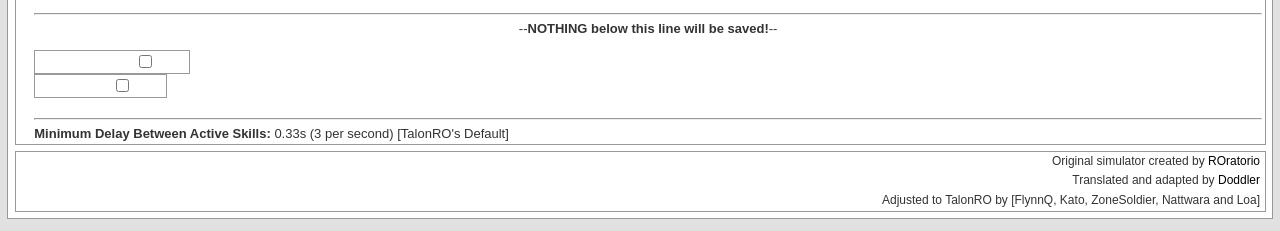
==== commit b734f230: "Merge e956e27adccd99fd179a4efa662249152a179403 into b6789c102b6217791bacdef07be64af293fd4450" ====
--- a/index.html
+++ b/index.html
@@ -3,7 +3,7 @@
 <head>
 	<meta http-equiv="content-type" content="text/html; charset=UTF-8">
 	<meta http-equiv="Content-Script-Type" content="text/javascript">
-	<title>TalonRO Calculator (PvM)</title>
+	<title>New TalonRO Calculator (PvM)</title>
 	<link rel="shortcut icon" href="https://www.talonro.com/favicon.png">
 	<script type="text/javascript"><!--
 		Lang = 0;
@@ -26,12 +26,23 @@
 
 <div class="topic-main" align="left">
 <div align="left" style="margin-left: 6.5px;margin-top: 6.5px;">
-  <strong style="color:#F00">NOTE: the calculator is player-made and while quite accurate, it is not a 100% representation of TalonRO's gameplay. It is highly discouraged to base in-game purchases on results obtained through this calculator.</strong>
+  <strong style="color:#F00">NOTE: the calculator while quite accurate, it is not a 100% representation of TalonRO's gameplay. It is highly discouraged to base in-game purchases on results obtained through this calculator.</strong>
 </div>
 <div class="topic">
 	<h3>CHANGELOG</h3>
 	<div class="pad">
-		<span><b>2018-06-08</b></span>
+		<span><b>2018-06-30</b></span>
+									<ul>
+										<li>Added Malangdo Enchantable Weapons plus restrictions;</li>
+										<li>Added Items/Combo Link to the tRO's database;</li>
+										<li>Various items fix (stats, jobs and descriptions);</li>
+										<li>Fixed Brewing formula;</li>
+										<li>Fixed Baby jobs stats and rebirths;</li>
+										<li>Fixed Steel Body and Marionette Control;</li>
+									</ul>
+									<br />
+		<span><b>2018-06-08</b> [<a href="javascript: void(0)" onclick="Toogle('changelog20180608',this)">Show</a>]</span>
+		<div style="display: none" id="changelog20180608">
 						<ul>
 								<li><b>ITEMS</b>
 									<ul>
@@ -66,10 +77,11 @@
 						<ul>
 							<li><b>ERRORS FIX</b>
 									<ul>
-										<li>Delay set to default, Mobdb Link, Set rates to 8x.</li>
+										<li>Delay set to default, Mobdb Link, Set rates to 8, Added ItemID Display/Link</li>
 									</ul>
 							</li>
 						</ul>
+					</div>
 	</div>
 </div>
 <div class="topic" style="margin-left: 6.5px;">
@@ -94,8 +106,12 @@
 									<span id="nm01">Base Stats</span>
 								</div>
 								<div style="float: right; padding-right: 3px;">
+									<input id="lab0" name="vanilla" onclick="ClickWeaponType(0) | WeaponSet2() | PopulateCards();" type="checkbox">
+									<label for="lab0"><span id="nm079">Vanilla</span></label> / 
 									<input id="lab1" name="A_youshi" onclick="calc()" type="checkbox">
-									<label for="lab1"><span id="nm078">Adopted</span></label> / <input id="lab2" name="BLVauto" checked="checked" type="checkbox"><label for="lab2"><span id="nm02">Auto Adjust Base Level</span></label>
+									<label for="lab1"><span id="nm078">Adopted</span></label> / 
+									<input id="lab2" name="BLVauto" checked="checked" type="checkbox">
+									<label for="lab2"><span id="nm02">Auto Adjust Base Level</span></label>
 								</div>
 								<div style="clear: both;"></div>
 							</td>
@@ -296,6 +312,18 @@
 			<td class="calc"></td>
 			<td class="calc"></td>
 		</tr>
+		<tr id="T_ME1">
+			<td class="calc">
+				<span id="A_METext11"></span>
+					<select name="A_ME11" onchange="StAllCalc()"></select>
+			</td>
+			<td class="calc">
+				<span id="A_METext12"></span>
+				<select name="A_ME12" onchange="StAllCalc()"></select>
+			</td>
+			<td class="calc"></td>
+			<td class="calc"></td>
+		</tr>
 		<tr>
 			<td class="calc"><span id="spanA_weapon2"></span></td>
 			<td class="calc"><span id="spanA_weapon2seiren"></span></td>
@@ -320,6 +348,24 @@
 			<td class="calc"></td>
 			<td class="calc"></td>
 	</tr>
+	<tr style="display: none" id="T_ME2">
+		<td class="calc">
+			<span id="A_METext21"></span>
+				<select name="A_ME21" onchange="StAllCalc()"></select>
+		</td>
+		<td class="calc">
+			<span id="A_METext22"></span>
+			<select name="A_ME22" onchange="StAllCalc()"></select>
+		</td>
+		<td class="calc"></td>
+		<td class="calc"></td>
+	</tr>
+	<tr>
+		<td class="calc"></td>
+		<td class="calc"></td>
+		<td class="calc"></td>
+		<td class="calc"></td>
+</tr>
 	<tr>
 		<td class="calc">
 		<select name="A_HEAD_DEF_PLUS" onchange="StAllCalc()"></select>
@@ -825,7 +871,7 @@
 		<div class="topic" align="right" style="margin-left: 6.5px"><div style="margin-right: 5px;line-height: 165%;">
 			Original simulator created by <a href="http://roratorio.2-d.jp/ro/">ROratorio</a><br />
 			Translated and adapted by <a href="http://rode.doddlercon.com/">Doddler</a><br />
-			Adjusted to TalonRO by [FlynnQ, Kato, ZoneSoldier, Nattwara and Slap]
+			Adjusted to TalonRO by [FlynnQ, Kato, ZoneSoldier, Nattwara and Loa]
 		</div>
 	</div>
 </div>
@@ -845,6 +891,16 @@
 			var d=document, g=d.createElement('script'), s=d.getElementsByTagName('script')[0];
 			g.type='text/javascript'; g.async=true; g.defer=true; g.src=u+'piwik.js'; s.parentNode.insertBefore(g,s);
 		  })();
+
+			function Toogle(x,t){
+				if (document.getElementById(x).style.display === "none") {
+        	document.getElementById(x).style.display = "block";
+					t.innerHTML = "Hide";
+		    } else {
+		    	document.getElementById(x).style.display = "none";
+					t.innerHTML = "Show";
+		    }
+			}
 		</script>
 		<!-- End Piwik Code -->
 </body></html>
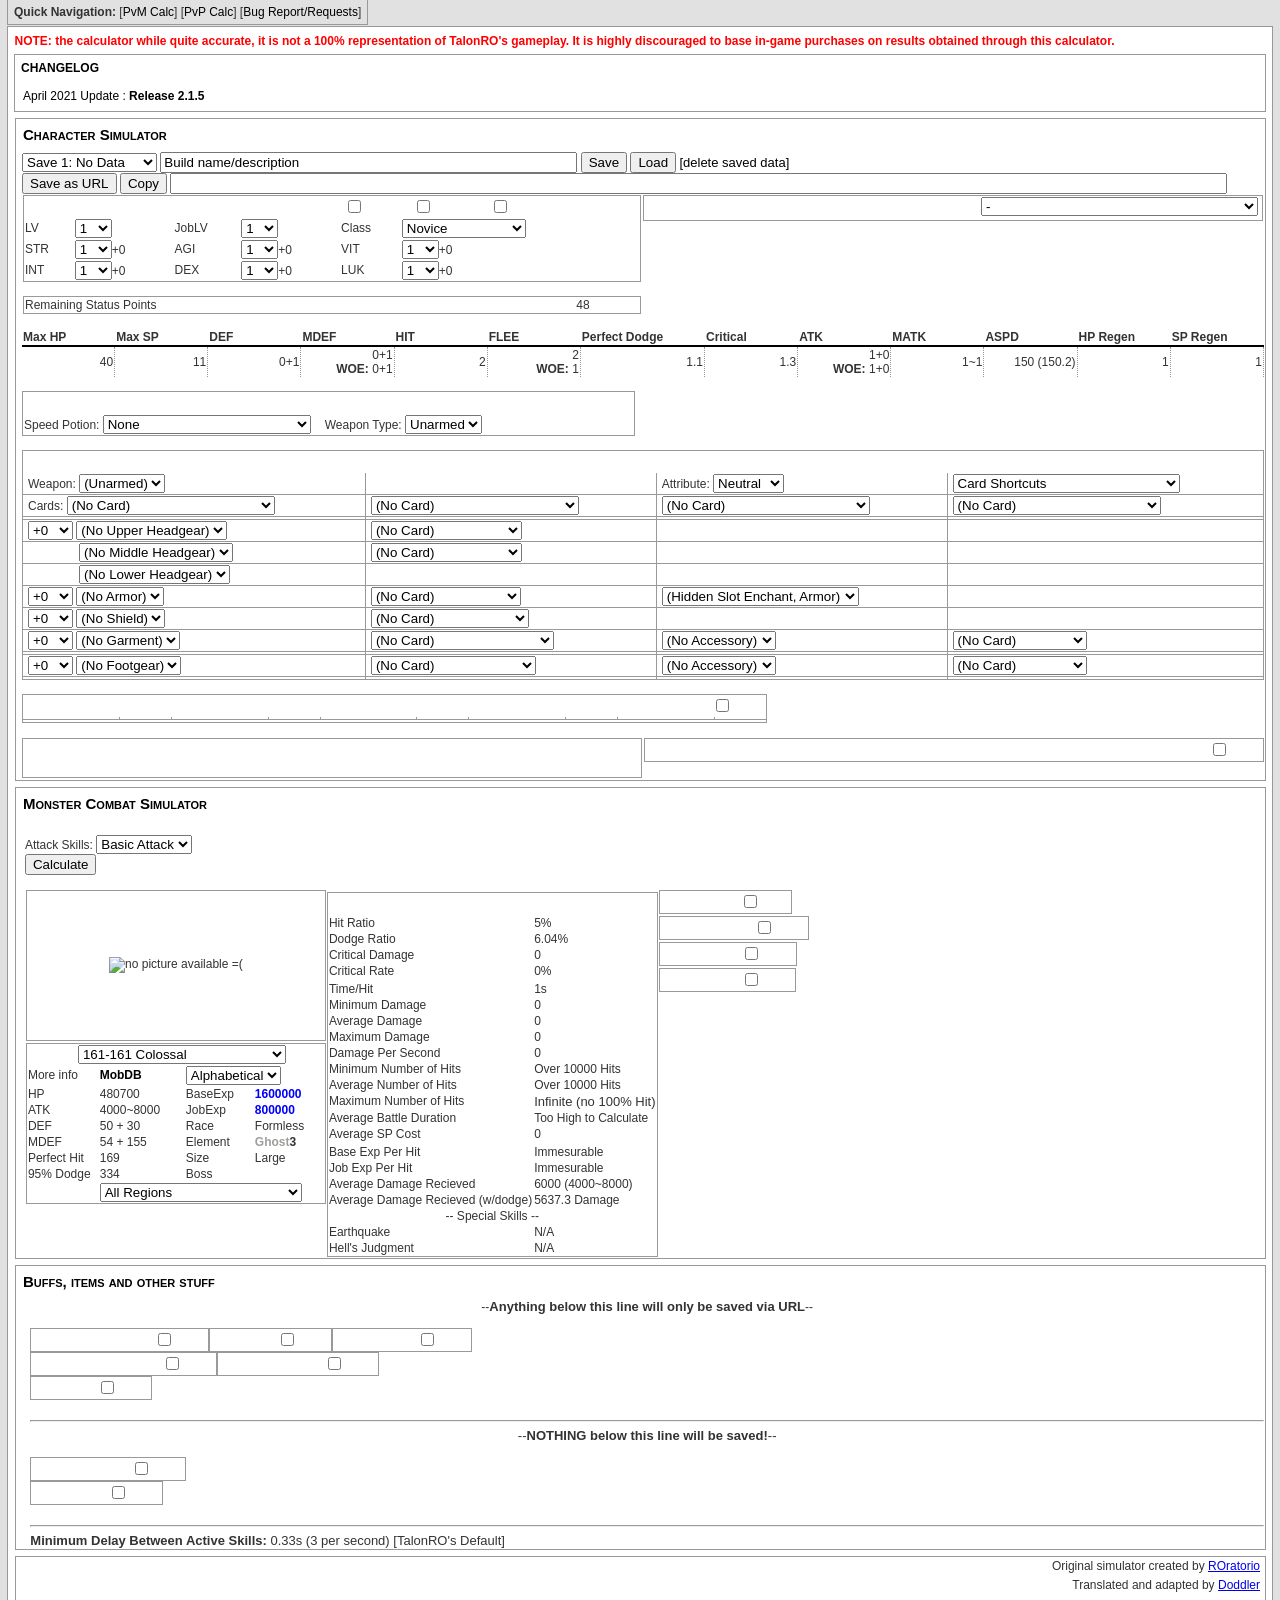
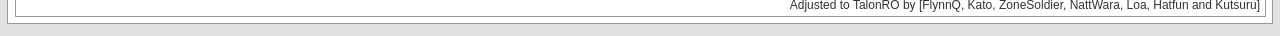
==== commit 4f562671: "Merge pull request #1 from GMBoreas/master up" ====
--- a/index.html
+++ b/index.html
@@ -10,17 +10,21 @@
 		Taijin=0;
 		// -->
 	</script>
-	<script type="text/javascript" src="js/head.js"></script>
-	<script type="text/javascript" src="js/item.js"></script>
-	<script type="text/javascript" src="js/etc.js"></script>
-	<script type="text/javascript" src="js/skill.js"></script>
+	<script type="text/javascript" src="js/head.js?v=7"></script>
+	<script type="text/javascript" src="js/item.js?v=7"></script>
+	<script type="text/javascript" src="js/etc.js?v=7"></script>
+	<script type="text/javascript" src="js/skill.js?v=7"></script>
+	<script type="text/javascript" src="js/libs/base64.js"></script>
+	<script type="text/javascript" src="js/libs/rawinflate.js"></script>
+	<script type="text/javascript" src="js/libs/rawdeflate.js"></script>
 
 	<link rel="stylesheet" type="text/css" href="js/style.css">
+
 </head>
 
 <body>
 <div id="ubernavi" align="left" style="margin-left: 7px;">
-<span class="navititle">Quick Navigation:</span> [<a href="./">PvM Calc</a>] [<a href="pvp.html">PvP Calc</a>] [<a href="https://forum.talonro.com/topic/28330-talonros-calculator-project/" target="_blank">Bug Report/Requests</a>]
+<span class="navititle">Quick Navigation:</span> [<a href="index.html">PvM Calc</a>] [<a href="pvp.html">PvP Calc</a>] [<a href="https://forum.talonro.com/topic/28330-talonros-calculator-project/" target="_blank">Bug Report/Requests</a>]
 </div>
 <form name="calcForm">
 
@@ -31,69 +35,23 @@
 <div class="topic">
 	<h3>CHANGELOG</h3>
 	<div class="pad">
-		<span><b>2018-06-30</b></span>
-									<ul>
-										<li>Added Malangdo Enchantable Weapons plus restrictions;</li>
-										<li>Added Items/Combo Link to the tRO's database;</li>
-										<li>Various items fix (stats, jobs and descriptions);</li>
-										<li>Fixed Brewing formula;</li>
-										<li>Fixed Baby jobs stats and rebirths;</li>
-										<li>Fixed Steel Body and Marionette Control;</li>
-									</ul>
-									<br />
-		<span><b>2018-06-08</b> [<a href="javascript: void(0)" onclick="Toogle('changelog20180608',this)">Show</a>]</span>
-		<div style="display: none" id="changelog20180608">
-						<ul>
-								<li><b>ITEMS</b>
-									<ul>
-										<li>All Aegir Items/Sets, Dropping Permeter, Hawk Eye, Eden Items, Pajamas Hats, Reforged Lord Kaho's Horns, Guillotine Katar, Burning Crown, Alchemy Glove, Ancient Dagger, Bunch of Carnations, Xmas Rudolph Santa Hat, Xmas Snowman Hat, Lude Mask, Maiden Hat, Staff of Thea, Advanced Items (Ex,: Fin Helm) and many others; [<a href="items-log.txt" target="_blank">FULL LIST</a>] </li>
-									</ul>
-							</li>
-						</ul>
-						<ul>
-							<li><b>CARDS</b>
-									<ul>
-										<li>Miming, Mini Octopus, Pom Spider, Wild Rider, Red Eruma, Siorava, Parus, Little Fatum, Detale;</li>
-									</ul>
-							</li>
-						</ul>
-						<ul>
-							<li><b>MONSTERS</b>
-									<ul>
-										<li>GMC Bosses, Valhalla Seals, Malangdo, Nightmare Pyramid, Spirit of Lord Kaho;</li>
-									</ul>
-							</li>
-						</ul>
-						<ul>
-							<li><b>EVOLVED/NEW PETS;</b></li>
-						</ul>
-						<ul>
-							<li><b>ITEMS FIX</b>
-									<ul>
-										<li>Deviruchi Headphones, Anubis Hat, Bayani Buwaya Skin Clothes, Sleipnir, Lacrima Stick, Chameleon Armor;</li>
-									</ul>
-							</li>
-						</ul>
-						<ul>
-							<li><b>ERRORS FIX</b>
-									<ul>
-										<li>Delay set to default, Mobdb Link, Set rates to 8, Added ItemID Display/Link</li>
-									</ul>
-							</li>
-						</ul>
-					</div>
+		<span><a href="https://github.com/GMBoreas/trocalculator/releases/tag/2.1.5">April 2021 Update : <b>Release 2.1.5</b></a></span>
 	</div>
 </div>
+
 <div class="topic" style="margin-left: 6.5px;">
 <h3 style="font-size:15px">Character Simulator</h3>
 <table><tbody>
 <tr><td>&nbsp;</td><td>
 
+<select name="A_SaveSlot"></select>
+<input name="A_SlotName" value="Build name/description" defaultValue="Build name/description" type="text" required minlength="4" maxlength="48" size="50">
 <input value="Save" onclick="SaveCookie()" type="button">
-<select name="A_SaveSlot"></select>
 <input value="Load" onclick="LoadCookie()" type="button">
 <span id="DELHTML"><font size="2"><a href="del.html">[delete saved data]</a></font></span><br>
-<input value="Save as URL" onclick="URLOUT()" type="button"><input name="URL_TEXT" size="130" type="text">
+<input value="Save as URL" onclick="URLOUT()" type="button">
+<input value="Copy" onclick="CopyToClipboard()" type="button">
+<input name="URL_TEXT" size="130" type="text">
 <table>
 <tbody>
 	<tr>
@@ -106,11 +64,11 @@
 									<span id="nm01">Base Stats</span>
 								</div>
 								<div style="float: right; padding-right: 3px;">
-									<input id="lab0" name="vanilla" onclick="ClickWeaponType(0) | WeaponSet2() | PopulateCards();" type="checkbox">
-									<label for="lab0"><span id="nm079">Vanilla</span></label> / 
+									<input id="lab0" name="vanilla" onclick="VanillaCard()|VanillaArmor()|StAllCalc()" type="checkbox">
+									<label for="lab0"><span id="nm079">Vanilla</span></label> /
 									<input id="lab1" name="A_youshi" onclick="calc()" type="checkbox">
-									<label for="lab1"><span id="nm078">Adopted</span></label> / 
-									<input id="lab2" name="BLVauto" checked="checked" type="checkbox">
+									<label for="lab1"><span id="nm078">Adopted</span></label> /
+									<input id="lab2" name="BLVauto" type="checkbox">
 									<label for="lab2"><span id="nm02">Auto Adjust Base Level</span></label>
 								</div>
 								<div style="clear: both;"></div>
@@ -150,7 +108,7 @@
 						<td class="subheader" bgcolor="#DDDDFF">
 							<div style="float: left; padding: 3px;"><span id="nm013">Extended Info</span></div>
 								<div style="float: right; padding-right: 3px;">
-									<select name="A_Kakutyou" onchange="KakutyouKansuu2() | StAllCalc()"></select>
+									<select name="A_Kakutyou" onchange="KakutyouKansuu2() | calc()"></select>
 								</div>
 								<div style="clear: both;"></div>
 							</td>
@@ -167,41 +125,41 @@
 </tr>
 </tbody>
 </table>
-	<br>
-		<table border="0">
-			<tbody>
-				<tr>
-						<td id="nm014" class="title" style="width: 7.5%;">Max HP</td>
-						<td id="nm015" class="title" style="width: 7.5%;">Max SP</td>
-						<td id="nm016" class="title" style="width: 7.5%;">DEF</td>
-						<td id="nm017" class="title" style="width: 7.5%;">MDEF</td>
-						<td id="nm018" class="title" style="width: 7.5%;">HIT</td>
-						<td id="nm019" class="title" style="width: 7.5%;">FLEE</td>
-						<td id="nm020" class="title" style="width: 10%;">Perfect Dodge</td>
-						<td id="nm021" class="title" style="width: 7.5%;">Critical</td>
-						<td id="nm085" class="title" style="width: 7.5%;">ATK</td>
-						<td id="nm022" class="title" style="width: 7.5%;">MATK</td>
-						<td id="nm023" class="title" style="width: 7.5%;">ASPD</td>
-						<td id="nm024" class="title" style="width: 7.5%;">HP Regen</td>
-						<td id="nm025" class="title" style="width: 7.5%;">SP Regen</td>
-			</tr>
-			<tr>
-					<td class="data" id="A_MaxHP" align="right"> 40</td>
-					<td class="data" id="A_MaxSP" align="right"> 11</td>
-					<td class="data" id="A_totalDEF" align="right">0+1</td>
-					<td class="data" id="A_MDEF" align="right">0+1<br><b>WOE: </b>0+1</td>
-					<td class="data" id="A_HIT" align="right">2</td>
-					<td class="data" id="A_FLEE" align="right">2<br><b>WOE: </b>1</td>
-					<td class="data" id="A_LUCKY" align="right">1.1</td>
-					<td class="data" id="A_CRI" align="right">1.3</td>
-					<td class="data" id="A_ATK2" align="right">1+0<br><b>WOE: </b>1+0</td>
-					<td class="data" id="A_MATK" align="right">1~1</td>
-					<td class="data" id="A_ASPD" align="right">150.2</td>
-					<td class="data" id="A_HPR" align="right">1</td>
-					<td class="data" id="A_SPR" align="right">1</td>
-			</tr>
-		</tbody>
-	</table>
+<br>
+<table border="0">
+	<tbody>
+		<tr>
+			<td id="nm014" class="title" style="width: 7.5%;">Max HP</td>
+			<td id="nm015" class="title" style="width: 7.5%;">Max SP</td>
+			<td id="nm016" class="title" style="width: 7.5%;">DEF</td>
+			<td id="nm017" class="title" style="width: 7.5%;">MDEF</td>
+			<td id="nm018" class="title" style="width: 7.5%;">HIT</td>
+			<td id="nm019" class="title" style="width: 7.5%;">FLEE</td>
+			<td id="nm020" class="title" style="width: 10%;">Perfect Dodge</td>
+			<td id="nm021" class="title" style="width: 7.5%;">Critical</td>
+			<td id="nm085" class="title" style="width: 7.5%;">ATK</td>
+			<td id="nm022" class="title" style="width: 7.5%;">MATK</td>
+			<td id="nm023" class="title" style="width: 7.5%;">ASPD</td>
+			<td id="nm024" class="title" style="width: 7.5%;">HP Regen</td>
+			<td id="nm025" class="title" style="width: 7.5%;">SP Regen</td>
+		</tr>
+		<tr>
+			<td class="data" id="A_MaxHP" align="right"> 40</td>
+			<td class="data" id="A_MaxSP" align="right"> 11</td>
+			<td class="data" id="A_totalDEF" align="right">0+1</td>
+			<td class="data" id="A_MDEF" align="right">0+1<br><b>WOE: </b>0+1</td>
+			<td class="data" id="A_HIT" align="right">2</td>
+			<td class="data" id="A_FLEE" align="right">2<br><b>WOE: </b>1</td>
+			<td class="data" id="A_LUCKY" align="right">1.1</td>
+			<td class="data" id="A_CRI" align="right">1.3</td>
+			<td class="data" id="A_ATK2" align="right">1+0<br><b>WOE: </b>1+0</td>
+			<td class="data" id="A_MATK" align="right">1~1</td>
+			<td class="data" id="A_ASPD" align="right">150.2</td>
+			<td class="data" id="A_HPR" align="right">1</td>
+			<td class="data" id="A_SPR" align="right">1</td>
+		</tr>
+	</tbody>
+</table>
 <br>
 
 <table style="border: 1px solid rgb(153, 153, 153); border-collapse: collapse; width: auto;">
@@ -300,22 +258,24 @@
 				<select name="A_weapon1_card4" onchange="StAllCalc()|Click_Card(this[this.selectedIndex].value)"></select>
 			</td>
 		</tr>
-		<tr>
+		<tr style="display: none" id="T_KE1">
 			<td class="calc">
 				<span id="A_KEText11"></span>
-				<select name="A_KE11" style="visibility:hidden" onchange="StAllCalc()"></select>
+				<!-- <select name="A_KE11" style="visibility:hidden" onchange="StAllCalc()"></select> -->
+				<select name="A_KE11" onchange="StAllCalc()"></select>
 			</td>
 			<td class="calc">
 				<span id="A_KEText12"></span>
-				<select name="A_KE12" style="visibility:hidden" onchange="StAllCalc()"></select>
-			</td>
-			<td class="calc"></td>
-			<td class="calc"></td>
-		</tr>
-		<tr id="T_ME1">
+				<!-- <select name="A_KE12" style="visibility:hidden" onchange="StAllCalc()"></select> -->
+				<select name="A_KE12" onchange="StAllCalc()"></select>
+			</td>
+			<td class="calc"></td>
+			<td class="calc"></td>
+		</tr>
+		<tr style="display: none" id="T_ME1">
 			<td class="calc">
 				<span id="A_METext11"></span>
-					<select name="A_ME11" onchange="StAllCalc()"></select>
+				<select name="A_ME11" onchange="StAllCalc()"></select>
 			</td>
 			<td class="calc">
 				<span id="A_METext12"></span>
@@ -324,135 +284,498 @@
 			<td class="calc"></td>
 			<td class="calc"></td>
 		</tr>
-		<tr>
+
+		<tr style="display: none" id="T_BE1">
+			<td class="calc">
+				<span id="A_BEText11"></span>
+				<select name="A_BE11" onchange="StAllCalc()"></select>
+			</td>
+			<td class="calc">
+				<span id="A_BEText12"></span>
+				<select name="A_BE12" onchange="StAllCalc()"></select>
+			</td>
+			<td class="calc"></td>
+			<td class="calc"></td>
+		</tr>
+		<tr style="display: none" id="T_EE1">
+			<td class="calc">
+				<span id="A_EEText11"></span>
+				<select name="A_EE11" onchange="StAllCalc()"></select>
+			</td>
+			<td class="calc">
+				<span id="A_EEText12"></span>
+				<select name="A_EE12" onchange="StAllCalc()"></select>
+			</td>
+			<td class="calc">
+				<span id="A_EEText13"></span>
+				<select name="A_EE13" onchange="StAllCalc()"></select>
+			</td>
+			<td class="calc"></td>
+		</tr>
+
+		<tr style="display: none" id="T_W2">
 			<td class="calc"><span id="spanA_weapon2"></span></td>
 			<td class="calc"><span id="spanA_weapon2seiren"></span></td>
 			<td class="calc"></td>
 			<td class="calc"><span id="spanA_weapon2_CardShort"></span></td>
 		</tr>
-		<tr>
+		<tr style="display: none" id="T_WC2">
 			<td class="calc"><span id="nA_weapon2_c1"></span></td>
 			<td class="calc"><span id="nA_weapon2_c2"></span></td>
 			<td class="calc"><span id="nA_weapon2_c3"></span></td>
 			<td class="calc"><span id="nA_weapon2_c4"></span></td>
 		</tr>
-		<tr>
+		<tr style="display: none" id="T_KE2">
 			<td class="calc">
 				<span id="A_KEText21"></span>
-					<select name="A_KE21" style="visibility:hidden" onchange="StAllCalc()"></select>
+				<!-- <select name="A_KE21" style="visibility:hidden" onchange="StAllCalc()"></select> -->
+				<select name="A_KE21" onchange="StAllCalc()"></select>
 			</td>
 			<td class="calc">
 				<span id="A_KEText22"></span>
-				<select name="A_KE22" style="visibility:hidden" onchange="StAllCalc()"></select>
-			</td>
-			<td class="calc"></td>
-			<td class="calc"></td>
-	</tr>
-	<tr style="display: none" id="T_ME2">
-		<td class="calc">
-			<span id="A_METext21"></span>
+				<!-- <select name="A_KE22" style="visibility:hidden" onchange="StAllCalc()"></select> -->
+				<select name="A_KE22" onchange="StAllCalc()"></select>
+			</td>
+			<td class="calc"></td>
+			<td class="calc"></td>
+		</tr>
+
+		<tr style="display: none" id="T_ME2">
+			<td class="calc">
+				<span id="A_METext21"></span>
 				<select name="A_ME21" onchange="StAllCalc()"></select>
-		</td>
-		<td class="calc">
-			<span id="A_METext22"></span>
-			<select name="A_ME22" onchange="StAllCalc()"></select>
-		</td>
-		<td class="calc"></td>
-		<td class="calc"></td>
-	</tr>
-	<tr>
-		<td class="calc"></td>
-		<td class="calc"></td>
-		<td class="calc"></td>
-		<td class="calc"></td>
-</tr>
-	<tr>
-		<td class="calc">
-		<select name="A_HEAD_DEF_PLUS" onchange="StAllCalc()"></select>
-			<select name="A_head1" onchange="StAllCalc()|ClickB_Item(this[this.selectedIndex].value)"></select>
-		</td>
-		<td class="calc">
-			<select name="A_head1_card" onchange="StAllCalc()|Click_Card(this[this.selectedIndex].value)"></select>
-		</td>
-		<td class="calc"></td>
-		<td class="calc"></td>
-	</tr>
-	<tr>
-		<td class="calc">
-			<select style="margin-left: 51px" name="A_head2" onchange="StAllCalc()|ClickB_Item(this[this.selectedIndex].value)"></select>
-		</td>
-		<td class="calc">
-			<select name="A_head2_card" onchange="StAllCalc()|Click_Card(this[this.selectedIndex].value)"></select>
-		</td>
-		<td class="calc"></td>
-		<td class="calc"></td>
-	</tr>
-	<tr>
-		<td class="calc">
-			<select style="margin-left: 51px" name="A_head3" onchange="StAllCalc()|ClickB_Item(this[this.selectedIndex].value)"></select>
-		</td>
-		<td class="calc"></td>
-		<td class="calc"></td>
-		<td class="calc"></td>
-	</tr>
-	<tr>
-		<td class="calc">
-			<select name="A_BODY_DEF_PLUS" onchange="StAllCalc()"></select>
-			<select name="A_body" onchange="StAllCalc()|ClickB_Item(this[this.selectedIndex].value)"></select>
-		</td>
-		<td class="calc">
-			<select name="A_body_card" onchange="StAllCalc()|Click_Card(this[this.selectedIndex].value)"></select>
-		</td>
-		<td class="calc">
-			<select name="A_HSE" onchange="StAllCalc()">
-			</select>
-		</td>
-		<td style="visibility: hidden;" class="calc">
-			<select name="A_HSE_HEAD1" onchange="StAllCalc()"></select>
-		</td>
-	</tr>
-	<tr>
-		<td class="calc">
-			<select style="visibility: visible;" name="A_LEFT_DEF_PLUS" onchange="StAllCalc()"></select>
-			<select style="visibility: visible;" name="A_left" onchange="StAllCalc()|ClickB_Item(this[this.selectedIndex].value)"></select>
-		</td>
-		<td class="calc" id="ID_C4">
-			<select style="visibility: visible;" name="A_left_card" onchange="StAllCalc()|Click_Card(this[this.selectedIndex].value)"></select>
-		</td>
-		<td class="calc"></td>
-		<td class="calc"></td>
-	</tr>
-	<tr>
-		<td class="calc">
-			<select name="A_SHOULDER_DEF_PLUS" onchange="StAllCalc()"></select>
-			<select name="A_shoulder" onchange="StAllCalc()|ClickB_Item(this[this.selectedIndex].value)"></select>
-		</td>
-		<td class="calc">
-			<select name="A_shoulder_card" onchange="StAllCalc()|Click_Card(this[this.selectedIndex].value)"></select>
-		</td>
-		<td class="calc">
-			<select name="A_acces1" onchange="StAllCalc()|ClickB_Item(this[this.selectedIndex].value)"></select>
-		</td>
-		<td class="calc">
-			<select name="A_acces1_card" onchange="StAllCalc()|Click_Card(this[this.selectedIndex].value)"></select>
-		</td>
-	</tr>
-	<tr>
-		<td class="calc">
-			<select name="A_SHOES_DEF_PLUS" onchange="StAllCalc()"></select>
-			<select name="A_shoes" onchange="StAllCalc()|ClickB_Item(this[this.selectedIndex].value)"></select>
-		</td>
-		<td class="calc">
-			<select name="A_shoes_card" onchange="StAllCalc()|Click_Card(this[this.selectedIndex].value)"></select>
-		</td>
-		<td class="calc">
-			<select name="A_acces2" onchange="StAllCalc()|ClickB_Item(this[this.selectedIndex].value)"></select>
-		</td>
-		<td class="calc">
-			<select name="A_acces2_card" onchange="StAllCalc()|Click_Card(this[this.selectedIndex].value)"></select>
-		</td>
-	</tr>
-</tbody>
+			</td>
+			<td class="calc">
+				<span id="A_METext22"></span>
+				<select name="A_ME22" onchange="StAllCalc()"></select>
+			</td>
+			<td class="calc"></td>
+			<td class="calc"></td>
+		</tr>
+
+		<tr style="display: none" id="T_BE2">
+			<td class="calc">
+				<span id="A_BEText21"></span>
+				<select name="A_BE21" onchange="StAllCalc()"></select>
+			</td>
+			<td class="calc">
+				<span id="A_BEText22"></span>
+				<select name="A_BE22" onchange="StAllCalc()"></select>
+			</td>
+			<td class="calc"></td>
+			<td class="calc"></td>
+		</tr>
+
+		<tr style="display: none" id="T_EE2">
+			<td class="calc">
+				<span id="A_EEText21"></span>
+				<select name="A_EE21" onchange="StAllCalc()"></select>
+			</td>
+			<td class="calc">
+				<span id="A_EEText22"></span>
+				<select name="A_EE22" onchange="StAllCalc()"></select>
+			</td>
+			<td class="calc">
+				<span id="A_EEText23"></span>
+				<select name="A_EE23" onchange="StAllCalc()"></select>
+			</td>
+			<td class="calc"></td>
+		</tr>
+
+		<tr>
+			<td class="calc"></td>
+			<td class="calc"></td>
+			<td class="calc"></td>
+			<td class="calc"></td>
+		</tr>
+
+		<tr>
+			<td class="calc">
+			<select name="A_HEAD_DEF_PLUS" onchange="StAllCalc()"></select>
+				<select name="A_head1" onchange="StAllCalc()|ClickB_Item(this[this.selectedIndex].value)"></select>
+			</td>
+			<td class="calc">
+				<select name="A_head1_card" onchange="StAllCalc()|Click_Card(this[this.selectedIndex].value)"></select>
+			</td>
+
+			<!-- Biolab Enchant Headgear 1 -->
+			<td class="calc" style="display: none" id="T_BEH1">
+				<span id="A_BETextH1"></span>
+				<select name="A_BEH1" onchange="StAllCalc()"></select>
+			</td>
+			<!-- Eden Enchant Headgear -->
+			<td class="calc" style="display: none" id="T_EEH">
+				<span id="A_EETextH"></span>
+				<select name="A_EEH" onchange="StAllCalc()"></select>
+			</td>
+			<!-- Placeholder 1 -->
+			<td class="calc" id="T_HEAD1_TEMP"></td>
+
+			<!-- Biolab Enchant Headgear 2 -->
+			<td class="calc" style="display: none" id="T_BEH2">
+				<span id="A_BETextH2"></span>
+				<select name="A_BEH2" onchange="StAllCalc()"></select>
+			</td>
+			<!-- Eden Enchant Headgear 2 -->
+			<!--
+			<td class="calc" style="display: none" id="T_EEH2">
+				<span id="A_EETextH2"></span>
+				<select name="A_EEH2" onchange="StAllCalc()"></select>
+			</td>
+			-->
+			<!-- Placeholder 2 -->
+			<td class="calc" id="T_HEAD2_TEMP"></td>
+
+		</tr>
+
+		<tr>
+			<td class="calc">
+				<select style="margin-left: 51px" name="A_head2" onchange="StAllCalc()|ClickB_Item(this[this.selectedIndex].value)"></select>
+			</td>
+			<td class="calc">
+				<select name="A_head2_card" onchange="StAllCalc()|Click_Card(this[this.selectedIndex].value)"></select>
+			</td>
+			<td class="calc"></td>
+			<td class="calc"></td>
+		</tr>
+		<tr>
+			<td class="calc">
+				<select style="margin-left: 51px" name="A_head3" onchange="StAllCalc()|ClickB_Item(this[this.selectedIndex].value)"></select>
+			</td>
+			<td class="calc"></td>
+			<td class="calc"></td>
+			<td class="calc"></td>
+		</tr>
+		<tr>
+			<td class="calc">
+				<select name="A_BODY_DEF_PLUS" onchange="StAllCalc()"></select>
+				<select name="A_body" onchange="StAllCalc()|ClickB_Item(this[this.selectedIndex].value)"></select>
+			</td>
+			<td class="calc">
+				<select name="A_body_card" onchange="StAllCalc()|Click_Card(this[this.selectedIndex].value)"></select>
+			</td>
+			<td class="calc">
+				<select name="A_HSE" onchange="StAllCalc()">
+				</select>
+			</td>
+			<td style="visibility: hidden;" class="calc">
+				<select name="A_HSE_HEAD1" onchange="StAllCalc()"></select>
+			</td>
+		</tr>
+
+		<tr id="T_BEA" style="display: none">
+			<td class="calc">
+				<span id="A_BETextA1"></span>
+				<select name="A_BEA1" onchange="StAllCalc()"></select>
+			</td>
+			<td class="calc">
+				<span id="A_BETextA2"></span>
+				<select name="A_BEA2" onchange="StAllCalc()"></select>
+			</td>
+			<td class="calc"></td>
+			<td class="calc"></td>
+		</tr>
+		<tr id="T_EEA" style="display: none">
+			<td class="calc">
+				<span id="A_EETextA1"></span>
+				<select name="A_EEA1" onchange="StAllCalc()"></select>
+			</td>
+			<td class="calc">
+				<span id="A_EETextA2"></span>
+				<select name="A_EEA2" onchange="StAllCalc()"></select>
+			</td>
+			<td class="calc"></td>
+			<td class="calc"></td>
+		</tr>
+		<tr id="T_MORAEA" style="display: none">
+			<td class="calc">
+				<span id="A_MORAETextA">Mora Armor</span>
+			</td>
+			<td class="calc">
+				<span id="A_MORAETextA1"></span>
+				<select name="A_MORAEA1" onchange="StAllCalc()"></select>
+			</td>
+			<td class="calc">
+				<span id="A_MORAETextA2"></span>
+				<select name="A_MORAEA2" onchange="StAllCalc()"></select>
+			</td>
+			<td class="calc">
+				<span id="A_MORAETextA3"></span>
+				<select name="A_MORAEA3" onchange="StAllCalc()"></select>
+			</td>
+		</tr>
+
+		<tr>
+			<td class="calc">
+				<select style="visibility: visible;" name="A_LEFT_DEF_PLUS" onchange="StAllCalc()"></select>
+				<select style="visibility: visible;" name="A_left" onchange="StAllCalc()|ClickB_Item(this[this.selectedIndex].value)"></select>
+			</td>
+			<td class="calc" id="ID_C4">
+				<select style="visibility: visible;" name="A_left_card" onchange="StAllCalc()|Click_Card(this[this.selectedIndex].value)"></select>
+			</td>
+
+			<td class="calc" style="display: none" id="T_BES1">
+				<span id="A_BETextS1"></span>
+				<select name="A_BES1" onchange="StAllCalc()"></select>
+			</td>
+			<td class="calc" id="T_BES1_TEMP"></td>
+			<td class="calc" style="display: none" id="T_BES2">
+				<span id="A_BETextS2"></span>
+				<select name="A_BES2" onchange="StAllCalc()"></select>
+			</td>
+			<td class="calc" id="T_BES2_TEMP"></td>
+		</tr>
+
+		<tr>
+			<td class="calc">
+				<select name="A_SHOULDER_DEF_PLUS" onchange="StAllCalc()"></select>
+				<select name="A_shoulder" onchange="StAllCalc()|ClickB_Item(this[this.selectedIndex].value)"></select>
+			</td>
+			<td class="calc">
+				<select name="A_shoulder_card" onchange="StAllCalc()|Click_Card(this[this.selectedIndex].value)"></select>
+			</td>
+			<td class="calc">
+				<select name="A_acces1" onchange="StAllCalc()|ClickB_Item(this[this.selectedIndex].value)"></select>
+			</td>
+			<td class="calc">
+				<select name="A_acces1_card" onchange="StAllCalc()|Click_Card(this[this.selectedIndex].value)"></select>
+			</td>
+		</tr>
+
+		<tr>
+			<td class="calc" style="display: none" id="T_BEG1">
+				<span id="A_BETextG1"></span>
+				<select name="A_BEG1" onchange="StAllCalc()"></select>
+			</td>
+			<td class="calc" style="display: none" id="T_EEG1">
+				<span id="A_EETextG1"></span>
+				<select name="A_EEG1" onchange="StAllCalc()"></select>
+			</td>
+			<td class="calc" id="T_GAR1_TEMP"></td>
+			<td class="calc" style="display: none" id="T_BEG2">
+				<span id="A_BETextG2"></span>
+				<select name="A_BEG2" onchange="StAllCalc()"></select>
+			</td>
+			<td class="calc" style="display: none" id="T_EEG2">
+				<span id="A_EETextG2"></span>
+				<select name="A_EEG2" onchange="StAllCalc()"></select>
+			</td>
+			<td class="calc" id="T_GAR2_TEMP"></td>
+
+			<td class="calc" style="display: none" id="T_BEAC11">
+				<span id="A_BETextAC11"></span>
+				<select name="A_BEAC11" onchange="StAllCalc()"></select>
+			</td>
+			<td class="calc" id="T_ACC11_TEMP"></td>
+			<td class="calc" style="display: none" id="T_BEAC12">
+				<span id="A_BETextAC12"></span>
+				<select name="A_BEAC12" onchange="StAllCalc()"></select>
+			</td>
+			<td class="calc" id="T_ACC12_TEMP"></td>
+		</tr>
+
+		<tr id="T_MORAEG" style="display: none">
+			<td class="calc">
+				<span id="A_MORAETextG">Mora Garment</span>
+			</td>
+			<td class="calc">
+				<span id="A_MORAETextG1"></span>
+				<select name="A_MORAEG1" onchange="StAllCalc()"></select>
+			</td>
+			<td class="calc">
+				<span id="A_MORAETextG2"></span>
+				<select name="A_MORAEG2" onchange="StAllCalc()"></select>
+			</td>
+			<td class="calc">
+				<span id="A_MORAETextG3"></span>
+				<select name="A_MORAEG3" onchange="StAllCalc()"></select>
+			</td>
+		</tr>
+
+		<tr id="T_EDG" style="display: none">
+			<td class="calc">
+				<span id="A_EDTextG">El Dicaste Garment</span>
+			</td>
+			<td class="calc">
+				<span id="A_EDTextG1"></span>
+				<select name="A_EDG1" onchange="StAllCalc()"></select>
+			</td>
+			<td class="calc">
+				<span id="A_EDTextG2"></span>
+				<select name="A_EDG2" onchange="StAllCalc()"></select>
+			</td>
+			<td class="calc">
+				<span id="A_EDTextG3"></span>
+				<select name="A_EDG3" onchange="StAllCalc()"></select>
+			</td>
+		</tr>
+
+		<tr id="T_EDAC1" style="display: none">
+			<td class="calc">
+				<span id="A_EDTextAC1">El Dicaste Accessory 1</span>
+			</td>
+			<td class="calc">
+				<span id="A_EDTextAC11"></span>
+				<select name="A_EDAC11" onchange="StAllCalc()"></select>
+			</td>
+			<td class="calc">
+				<span id="A_EDTextAC12"></span>
+				<select name="A_EDAC12" onchange="StAllCalc()"></select>
+			</td>
+			<td class="calc">
+				<span id="A_EDTextAC13"></span>
+				<select name="A_EDAC13" onchange="StAllCalc()"></select>
+			</td>
+		</tr>
+
+		<tr id="T_EDLOED1" style="display: none">
+			<td class="calc">
+				<span id="A_EDTextLOED1">Light of El Dicaste 1</span>
+			</td>
+			<td class="calc">
+				<span id="A_EDTextLOED11"></span>
+				<select name="A_EDLOED11" onchange="StAllCalc()"></select>
+			</td>
+			<td class="calc">
+				<span id="A_EDTextLOED12"></span>
+				<select name="A_EDLOED12" onchange="StAllCalc()"></select>
+			</td>
+			<td class="calc">
+				<span id="A_EDTextLOED13"></span>
+				<select name="A_EDLOED13" onchange="StAllCalc()"></select>
+			</td>
+		</tr>
+
+		<tr>
+			<td class="calc">
+				<select name="A_SHOES_DEF_PLUS" onchange="StAllCalc()"></select>
+				<select name="A_shoes" onchange="StAllCalc()|ClickB_Item(this[this.selectedIndex].value)"></select>
+			</td>
+			<td class="calc">
+				<select name="A_shoes_card" onchange="StAllCalc()|Click_Card(this[this.selectedIndex].value)"></select>
+			</td>
+			<td class="calc">
+				<select name="A_acces2" onchange="StAllCalc()|ClickB_Item(this[this.selectedIndex].value)"></select>
+			</td>
+			<td class="calc">
+				<select name="A_acces2_card" onchange="StAllCalc()|Click_Card(this[this.selectedIndex].value)"></select>
+			</td>
+		</tr>
+
+		<tr>
+			<td class="calc" style="display: none" id="T_EEF1">
+				<span id="A_EETextF1"></span>
+				<select name="A_EEF1" onchange="StAllCalc()"></select>
+			</td>
+			<td class="calc" id="T_FOOT1_TEMP"></td>
+			<td class="calc" style="display: none" id="T_EEF2">
+				<span id="A_EETextF2"></span>
+				<select name="A_EEF2" onchange="StAllCalc()"></select>
+			</td>
+			<td class="calc" id="T_FOOT2_TEMP"></td>
+
+			<td class="calc" style="display: none" id="T_BEAC21">
+				<span id="A_BETextAC21"></span>
+				<select name="A_BEAC21" onchange="StAllCalc()"></select>
+			</td>
+			<td class="calc" id="T_ACC21_TEMP"></td>
+			<td class="calc" style="display: none" id="T_BEAC22">
+				<span id="A_BETextAC22"></span>
+				<select name="A_BEAC22" onchange="StAllCalc()"></select>
+			</td>
+			<td class="calc" id="T_ACC22_TEMP"></td>
+		</tr>
+
+		<tr id="T_EDF" style="display: none">
+			<td class="calc">
+				<span id="A_EDTextF">El Dicaste Footgear</span>
+			</td>
+			<td class="calc">
+				<span id="A_EDTextF1"></span>
+				<select name="A_EDF1" onchange="StAllCalc()"></select>
+			</td>
+			<td class="calc">
+				<span id="A_EDTextF2"></span>
+				<select name="A_EDF2" onchange="StAllCalc()"></select>
+			</td>
+			<td class="calc">
+				<span id="A_EDTextF3"></span>
+				<select name="A_EDF3" onchange="StAllCalc()"></select>
+			</td>
+		</tr>
+
+		<tr id="T_EDAC2" style="display: none">
+			<td class="calc">
+				<span id="A_EDTextAC2">El Dicaste Accessory 2</span>
+			</td>
+			<td class="calc">
+				<span id="A_EDTextAC21"></span>
+				<select name="A_EDAC21" onchange="StAllCalc()"></select>
+			</td>
+			<td class="calc">
+				<span id="A_EDTextAC22"></span>
+				<select name="A_EDAC22" onchange="StAllCalc()"></select>
+			</td>
+			<td class="calc">
+				<span id="A_EDTextAC23"></span>
+				<select name="A_EDAC23" onchange="StAllCalc()"></select>
+			</td>
+		</tr>
+
+		<tr id="T_EDLOED2" style="display: none">
+			<td class="calc">
+				<span id="A_EDTextLOED2">Light of El Dicaste 2</span>
+			</td>
+			<td class="calc">
+				<span id="A_EDTextLOED21"></span>
+				<select name="A_EDLOED21" onchange="StAllCalc()"></select>
+			</td>
+			<td class="calc">
+				<span id="A_EDTextLOED22"></span>
+				<select name="A_EDLOED22" onchange="StAllCalc()"></select>
+			</td>
+			<td class="calc">
+				<span id="A_EDTextLOED23"></span>
+				<select name="A_EDLOED23" onchange="StAllCalc()"></select>
+			</td>
+		</tr>
+
+		<tr id="T_MORAEAC1" style="display: none">
+			<td class="calc">
+				<span id="A_MORAETextAC1">Mora Accessory 1</span>
+			</td>
+			<td class="calc">
+				<span id="A_MORAETextAC11"></span>
+				<select name="A_MORAEAC11" onchange="StAllCalc()"></select>
+			</td>
+			<td class="calc">
+				<span id="A_MORAETextAC12"></span>
+				<select name="A_MORAEAC12" onchange="StAllCalc()"></select>
+			</td>
+			<td class="calc">
+				<span id="A_MORAETextAC13"></span>
+				<select name="A_MORAEAC13" onchange="StAllCalc()"></select>
+			</td>
+		</tr>
+		<tr id="T_MORAEAC2" style="display: none">
+			<td class="calc">
+				<span id="A_MORAETextAC2">Mora Accessory 2</span>
+			</td>
+			<td class="calc">
+				<span id="A_MORAETextAC21"></span>
+				<select name="A_MORAEAC21" onchange="StAllCalc()"></select>
+			</td>
+			<td class="calc">
+				<span id="A_MORAETextAC22"></span>
+				<select name="A_MORAEAC22" onchange="StAllCalc()"></select>
+			</td>
+			<td class="calc">
+				<span id="A_MORAETextAC23"></span>
+				<select name="A_MORAEAC23" onchange="StAllCalc()"></select>
+			</td>
+		</tr>
+
+	</tbody>
 </table>
 <br />
 
@@ -573,7 +896,7 @@
 											<tbody>
 												<tr>
 													<td align="center" valign="middle" height="150" id="B_Enemy_picture" >
-															<img src="https://panel.talonro.com/images/monster/1219.gif" alt="no picture available =(">
+														<img src="https://panel.talonro.com/images/monster/1219.gif" alt="no picture available =(">
 													</td>
 												</tr>
 											</tbody>
@@ -587,7 +910,7 @@
 												<tr>
 													<td colspan="4" class="subheader" bgcolor="#DDDDFF">
 														<span id="nm037">Monster: </span>
-														<select name="B_Enemy" onchange="calc()"></select>
+														<select name="B_Enemy" onchange="reset_monster_stats()|KakutyouKansuu2()|calc()"></select>
 													</td>
 												</tr>
 												<tr>
@@ -596,14 +919,14 @@
 														<a href="https://panel.talonro.com/mobdb/1219/" target="_blank"><b>MobDB</b></a>
 													</td>
 													<td colspan="2">
-														<select name="ENEMY_SORT" onchange="EnemySort()|calc()">
+														<select name="ENEMY_SORT" onchange="sort_monsters_db()|calc()">
 															<option selected="selected" value="0">Alphabetical</option>
-															<option value="1">By attribute</option>
+															<option value="3">By attribute</option>
 															<option value="2">By race</option>
-															<option value="3">By 100%Hit</option>
-															<option value="4">By 95%Flee</option>
-															<option value="5">By BaseExp</option>
-															<option value="6">By JobExp</option>
+															<option value="8">By 100%Hit</option>
+															<option value="10">By 95%Flee</option>
+															<option value="16">By BaseExp</option>
+															<option value="17">By JobExp</option>
 															<option value="7">By MaxATK</option>
 														</select>
 													</td>
@@ -645,7 +968,7 @@
 												<tr>
 													<td class="subheader" bgcolor="#DDDDFF">By Place</td>
 													<td colspan="3" class="subheader" bgcolor="#DDDDFF">
-														<select name="ENEMY_SORT2" onchange="EnemySort()|calc()"></select>
+														<select name="ENEMY_SORT2" onchange="sort_monsters_db()|calc()"></select>
 													</td>
 												</tr>
 											</tbody>
@@ -675,6 +998,8 @@
 								<tr><td id="nm060">Average Number of Hits</td><td id="AveATKnum">Over 10000 Hits</td></tr>
 								<tr><td id="nm061">Maximum Number of Hits</td><td id="MaxATKnum"><font size="2">Infinite (no 100% Hit)</font></td></tr>
 								<tr><td id="nm062">Average Battle Duration</td><td id="BattleTime">Too High to Calculate</td></tr>
+								<tr><td id="average_sp_cost">Average SP Cost</td><td id="average_sp_cost_value">0</td></tr>
+								<tr><td id="average_zeny_cost"></td><td id="average_zeny_cost_value"></td></tr>
 								<tr><td id="nm063">Base Exp Per Hit</td><td id="AtkBaseExp">Immesurable</td></tr>
 								<tr><td id="nm064">Job Exp Per Hit</td><td id="AtkJobExp">Immesurable</td></tr>
 								<tr><td id="nm065">Average Damage Recieved</td><td id="B_AveAtk">1875 (1600~2150)</td></tr>
@@ -720,6 +1045,19 @@
 											<tr>
 												<td colspan="6" class="subheader" bgcolor="#DDDDFF">
 													<div style="float: left; padding: 3px;">Monster Skills</div><input id="lab7" name="B_ENSKSW" onclick="Click_EnemySkillsSW()" type="checkbox">	<label for="lab7"><span id="nm090">Show</span></label>
+												</td>
+											</tr>
+										</tbody>
+									</table>
+								</td>
+							</tr>
+							<tr>
+								<td id="monster_stats"><!--Monster Stats-->
+									<table style="border: 1px solid rgb(153, 153, 153); border-collapse: collapse; width: auto;" align="left">
+										<tbody>
+											<tr>
+												<td colspan="6" class="subheader" bgcolor="#DDDDFF">
+													<div style="float: left; padding: 3px;">Monster Stats</div><input id="monster_stats_check" name="monster_stats_check" onclick="display_monster_stats()" type="checkbox">	<label for="monster_stats_check"><span id="monster_stats_check_label">Show</span></label>
 												</td>
 											</tr>
 										</tbody>
@@ -868,30 +1206,18 @@
 				</tbody>
 			</table>
 		</div>
-		<div class="topic" align="right" style="margin-left: 6.5px"><div style="margin-right: 5px;line-height: 165%;">
+		<div class="footer" align="right" style="margin-left: 6.5px"><div style="margin-right: 5px;line-height: 165%;">
 			Original simulator created by <a href="http://roratorio.2-d.jp/ro/">ROratorio</a><br />
 			Translated and adapted by <a href="http://rode.doddlercon.com/">Doddler</a><br />
-			Adjusted to TalonRO by [FlynnQ, Kato, ZoneSoldier, Nattwara and Loa]
+			Adjusted to TalonRO by [FlynnQ, Kato, ZoneSoldier, NattWara, Loa, Hatfun and Kutsuru]
 		</div>
 	</div>
 </div>
-<script type="text/javascript" src="js/monster.js"></script>
-<script type="text/javascript" src="js/card.js"></script>
-<script type="text/javascript" src="js/foot.js"></script>
+<script type="text/javascript" src="js/monster.js?v=7"></script>
+<script type="text/javascript" src="js/card.js?v=7"></script>
+<script type="text/javascript" src="js/foot.js?v=7"></script>
 </form>
-		<!-- Piwik -->
 		<script type="text/javascript">
-		  var _paq = _paq || [];
-		  _paq.push(['trackPageView']);
-		  _paq.push(['enableLinkTracking']);
-		  (function() {
-			var u="//analytics.talonro.com/";
-			_paq.push(['setTrackerUrl', u+'piwik.php']);
-			_paq.push(['setSiteId', 5]);
-			var d=document, g=d.createElement('script'), s=d.getElementsByTagName('script')[0];
-			g.type='text/javascript'; g.async=true; g.defer=true; g.src=u+'piwik.js'; s.parentNode.insertBefore(g,s);
-		  })();
-
 			function Toogle(x,t){
 				if (document.getElementById(x).style.display === "none") {
         	document.getElementById(x).style.display = "block";
@@ -902,5 +1228,4 @@
 		    }
 			}
 		</script>
-		<!-- End Piwik Code -->
 </body></html>
--- a/js/style.css
+++ b/js/style.css
@@ -1,4 +1,4 @@
-body {
+﻿body {
   font-family: Tahoma, Verdana, Arial, "sans-serif";
   font-size: 12px;
   margin:0;
@@ -13,6 +13,7 @@
   font-size: 12px;
   color: #333;
   width: 100%;
+  border-spacing: 0px;
 }
 
 h1, h2, h3, h4, h5, h6 {
@@ -37,6 +38,18 @@
 td.top {
   vertical-align: top;
 }
+.footer {
+  border: 1px solid #999;
+  background-color: #fff;
+  background-image: url(https://talonro.com/images/talonro-logo-nomargin.png);
+  background-repeat: no-repeat;
+  background-position: left;
+  background-size: contain;
+  background-origin: content-box;
+  padding-left: 15px;
+  margin: 6px;
+}
+
 .topic {
   border: 1px solid #999;
   background-color: #fff;
@@ -172,5 +185,17 @@
 span.navititle {
 	font-weight:bold;
 }
-.pad {padding: 8px;}
-ul li+b {font-size: 14px;}
+.pad {
+  padding: 8px;
+}
+ul li+b {
+  font-size: 14px;
+}
+.linkW {
+  color: #FFFFFF !important;
+  text-decoration: underline !important;
+}
+.prohibted{
+  cursor: not-allowed !important;
+  color: #CCCCCC !important;
+}
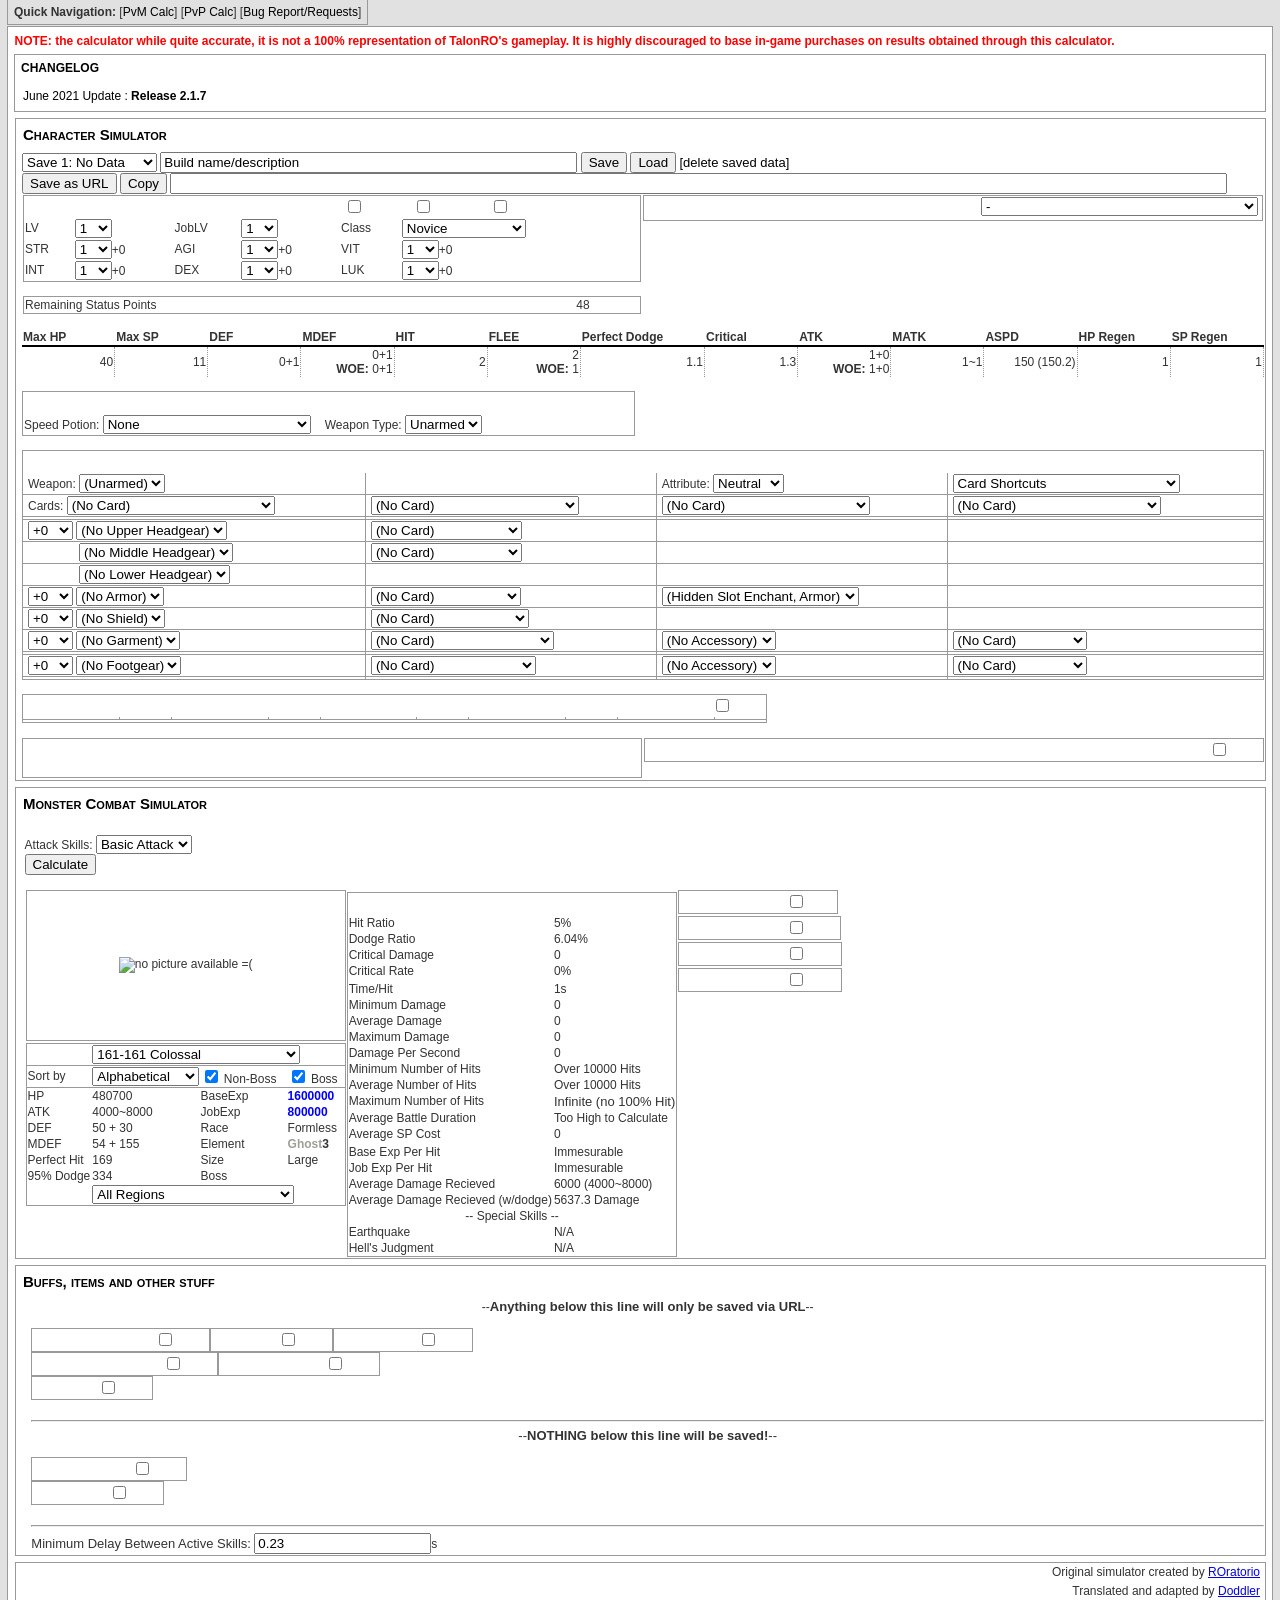
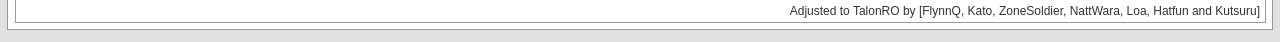
==== commit 1d1e3a3a: "Merge pull request #2 from GMBoreas/master up" ====
--- a/index.html
+++ b/index.html
@@ -10,10 +10,10 @@
 		Taijin=0;
 		// -->
 	</script>
-	<script type="text/javascript" src="js/head.js?v=7"></script>
-	<script type="text/javascript" src="js/item.js?v=7"></script>
-	<script type="text/javascript" src="js/etc.js?v=7"></script>
-	<script type="text/javascript" src="js/skill.js?v=7"></script>
+	<script type="text/javascript" src="js/head.js?v=9"></script>
+	<script type="text/javascript" src="js/item.js?v=9"></script>
+	<script type="text/javascript" src="js/etc.js?v=9"></script>
+	<script type="text/javascript" src="js/skill.js?v=9"></script>
 	<script type="text/javascript" src="js/libs/base64.js"></script>
 	<script type="text/javascript" src="js/libs/rawinflate.js"></script>
 	<script type="text/javascript" src="js/libs/rawdeflate.js"></script>
@@ -35,7 +35,7 @@
 <div class="topic">
 	<h3>CHANGELOG</h3>
 	<div class="pad">
-		<span><a href="https://github.com/GMBoreas/trocalculator/releases/tag/2.1.5">April 2021 Update : <b>Release 2.1.5</b></a></span>
+		<span><a href="https://github.com/GMBoreas/trocalculator/releases/tag/2.1.7">June 2021 Update : <b>Release 2.1.7</b></a></span>
 	</div>
 </div>
 
@@ -892,7 +892,7 @@
 								<tr>
 									<td>
 										<!-- Monster picture -->
-										<table style="border: 1px solid rgb(153, 153, 153); border-collapse: collapse; width: 300px;">
+										<table style="border: 1px solid rgb(153, 153, 153); border-collapse: collapse; width: 100%;">
 											<tbody>
 												<tr>
 													<td align="center" valign="middle" height="150" id="B_Enemy_picture" >
@@ -905,21 +905,23 @@
 								</tr>
 								<tr>
 									<td>
-										<table style="border: 1px solid rgb(153, 153, 153); border-collapse: collapse; width: 300px;">
+										<table style="border: 1px solid rgb(153, 153, 153); border-collapse: collapse; width: auto;">
 											<tbody>
 												<tr>
-													<td colspan="4" class="subheader" bgcolor="#DDDDFF">
-														<span id="nm037">Monster: </span>
+													<td class="subheader" bgcolor="#DDDDFF">
+														<span id="nm037" style="width: 20px;">Monster </span>
+													</td>
+													<td colspan="3" class="subheader" bgcolor="#DDDDFF">	
 														<select name="B_Enemy" onchange="reset_monster_stats()|KakutyouKansuu2()|calc()"></select>
+														<a id="B_Enemy_mobdb" href="https://panel.talonro.com/mobdb/1219/" target="_blank" style="color:white;"><b>MobDB</b></a>
 													</td>
 												</tr>
-												<tr>
-													<td>More info</td>
-													<td id="B_Enemy_mobdb">
-														<a href="https://panel.talonro.com/mobdb/1219/" target="_blank"><b>MobDB</b></a>
+												<tr style="border: 1px solid rgb(153, 153, 153); border-collapse: collapse;">
+													<td>
+														<label for="ENEMY_SORT" style="width: 20px;">Sort by</label>
 													</td>
-													<td colspan="2">
-														<select name="ENEMY_SORT" onchange="sort_monsters_db()|calc()">
+													<td>
+														<select id="ENEMY_SORT" name="ENEMY_SORT" onchange="sort_monsters_db()|calc()" style="width: 100%;">
 															<option selected="selected" value="0">Alphabetical</option>
 															<option value="3">By attribute</option>
 															<option value="2">By race</option>
@@ -929,6 +931,13 @@
 															<option value="17">By JobExp</option>
 															<option value="7">By MaxATK</option>
 														</select>
+													<td>
+														<input id="non_boss_filter" name="non_boss_filter" type="checkbox" onclick="manage_boss_property_sort(0)|sort_monsters_db()|calc()" checked>
+														<label for="non_boss_filter"><span id="non_boss_filter">Non-Boss</span></label>
+													</td>
+													<td>
+														<input id="boss_filter" name="boss_filter" type="checkbox" onclick="manage_boss_property_sort(1)|sort_monsters_db()|calc()" checked>
+														<label for="boss_filter"><span id="boss_filter">Boss</span></label>
 													</td>
 												</tr>
 												<tr>
@@ -966,10 +975,10 @@
 													<td id="B_26" colspan="2"></td>
 												</tr>
 												<tr>
-													<td class="subheader" bgcolor="#DDDDFF">By Place</td>
-													<td colspan="3" class="subheader" bgcolor="#DDDDFF">
-														<select name="ENEMY_SORT2" onchange="sort_monsters_db()|calc()"></select>
-													</td>
+														<td class="subheader" bgcolor="#DDDDFF">By region</td>
+														<td colspan="3" class="subheader" bgcolor="#DDDDFF">
+															<select name="ENEMY_SORT2" onchange="sort_monsters_db()|calc()"></select>
+														</td>
 												</tr>
 											</tbody>
 										</table>
@@ -1016,7 +1025,7 @@
 										<tbody>
 											<tr>
 												<td id="AKTD" colspan="2" class="subheader" bgcolor="#DDDDFF">
-													<div style="float: left; padding: 3px;">Monster Buffs <span id="AKused"></span></div>
+													<div style="float: left; padding: 3px; width: 100px;">Monster Buffs <span id="AKused"></span></div>
 													<div style="float: right; padding-right: 3px;"><input id="lab5" name="B_KYOUKASW" onclick="Click_EnemyKyoukaSW()" type="checkbox"><label for="lab5"><span id="nm084">Show</span></label></div>
 													<div style="clear: both;"></div>
 												</td>
@@ -1026,12 +1035,12 @@
 								</td>
 							</tr>
 							<tr>
-								<td id="MONSTER_IJYOU"><!--Monster Stats-->
+								<td id="MONSTER_IJYOU"><!--Monster Debuffs-->
 									<table style="border: 1px solid rgb(153, 153, 153); border-collapse: collapse; width: auto;" align="left">
 										<tbody>
 											<tr>
 												<td id="AITD" colspan="6" class="subheader" bgcolor="#DDDDFF">
-													<div style="float: left; padding: 3px;">Monster Debuffs <span id="AIused"></span></div><input id="lab6" name="B_IJYOUSW" onclick="Click_IjyouSW()" type="checkbox"><label for="lab6"><span id="nm051">Show</span></label>
+													<div style="float: left; padding: 3px; width: 100px;">Monster Debuffs <span id="AIused"></span></div><input id="lab6" name="B_IJYOUSW" onclick="Click_IjyouSW()" type="checkbox"><label for="lab6"><span id="nm051">Show</span></label>
 												</td>
 											</tr>
 										</tbody>
@@ -1044,7 +1053,7 @@
 										<tbody>
 											<tr>
 												<td colspan="6" class="subheader" bgcolor="#DDDDFF">
-													<div style="float: left; padding: 3px;">Monster Skills</div><input id="lab7" name="B_ENSKSW" onclick="Click_EnemySkillsSW()" type="checkbox">	<label for="lab7"><span id="nm090">Show</span></label>
+													<div style="float: left; padding: 3px; width: 100px;">Monster Skills</div><input id="lab7" name="B_ENSKSW" onclick="Click_EnemySkillsSW()" type="checkbox">	<label for="lab7"><span id="nm090">Show</span></label>
 												</td>
 											</tr>
 										</tbody>
@@ -1057,7 +1066,7 @@
 										<tbody>
 											<tr>
 												<td colspan="6" class="subheader" bgcolor="#DDDDFF">
-													<div style="float: left; padding: 3px;">Monster Stats</div><input id="monster_stats_check" name="monster_stats_check" onclick="display_monster_stats()" type="checkbox">	<label for="monster_stats_check"><span id="monster_stats_check_label">Show</span></label>
+													<div style="float: left; padding: 3px; width: 100px;">Monster Stats</div><input id="monster_stats_check" name="monster_stats_check" onclick="display_monster_stats()" type="checkbox">	<label for="monster_stats_check"><span id="monster_stats_check_label">Show</span></label>
 												</td>
 											</tr>
 										</tbody>
@@ -1197,8 +1206,8 @@
 											</tbody>
 										</table>
 									</div><br /><hr />
-									<font size="2"><span id="nm077"><b>Minimum Delay Between Active Skills:</b> 0.33s (3 per second) [TalonRO's Default]</span></font>
-									<span id="PR1"></span>
+									<font size="2"><span id="nm077">Minimum Delay Between Active Skills:</span></font>
+									<input type='text' onChange='calc()' name='minimum_skill_delay' value='0.23'>s</td>
 								</div>
 							</div>
 						</td>
@@ -1213,9 +1222,9 @@
 		</div>
 	</div>
 </div>
-<script type="text/javascript" src="js/monster.js?v=7"></script>
-<script type="text/javascript" src="js/card.js?v=7"></script>
-<script type="text/javascript" src="js/foot.js?v=7"></script>
+<script type="text/javascript" src="js/monster.js?v=9"></script>
+<script type="text/javascript" src="js/card.js?v=9"></script>
+<script type="text/javascript" src="js/foot.js?v=9"></script>
 </form>
 		<script type="text/javascript">
 			function Toogle(x,t){
